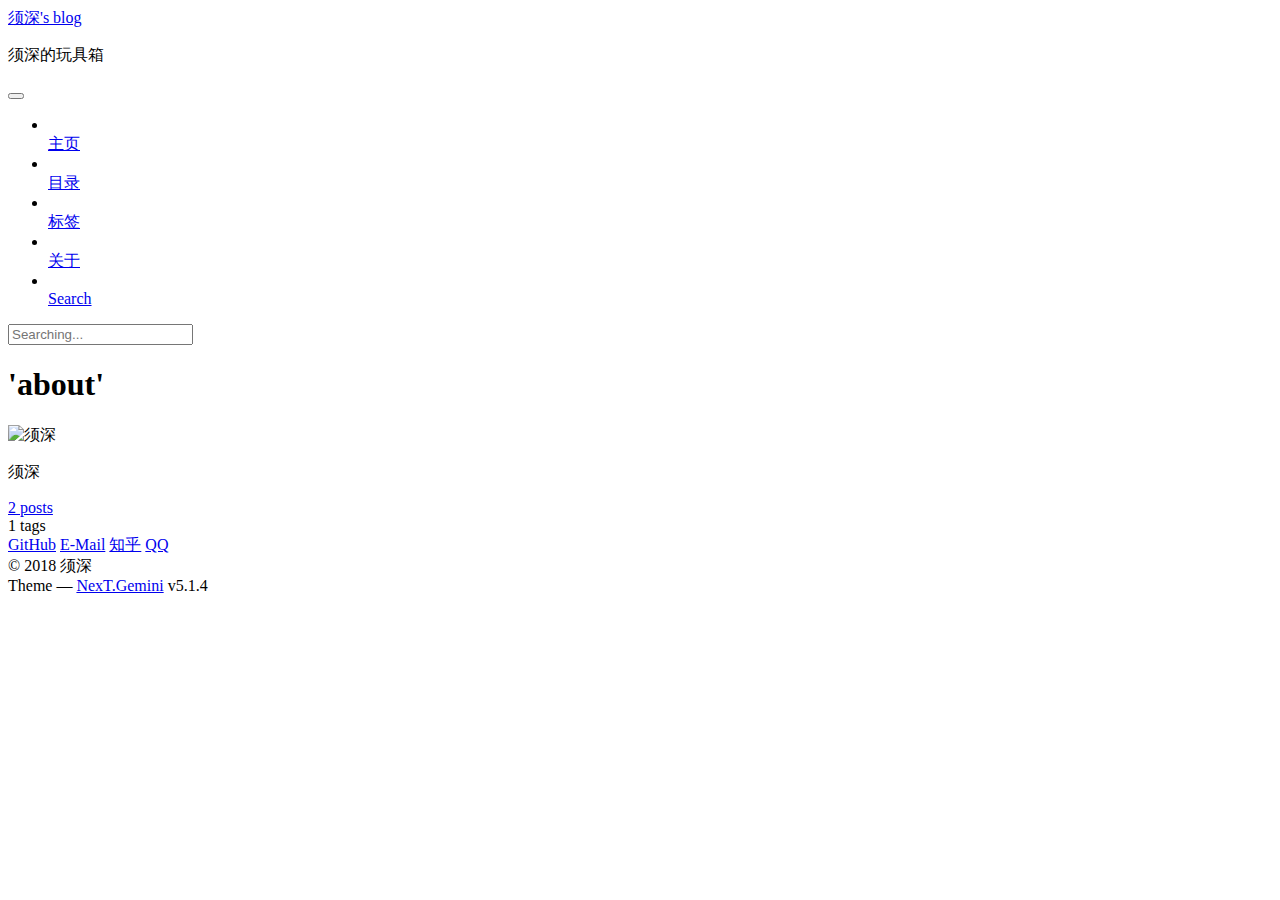
==== about/index.html @ f8e18710 "Site updated: 2018-10-13 18:05:00" ====
<!DOCTYPE html>



  


<html class="theme-next gemini use-motion" lang="">
<head>
  <meta charset="UTF-8"/>
<meta http-equiv="X-UA-Compatible" content="IE=edge" />
<meta name="viewport" content="width=device-width, initial-scale=1, maximum-scale=1"/>
<meta name="theme-color" content="#222">









<meta http-equiv="Cache-Control" content="no-transform" />
<meta http-equiv="Cache-Control" content="no-siteapp" />
















  
  
  <link href="/xushen's blog/lib/fancybox/source/jquery.fancybox.css?v=2.1.5" rel="stylesheet" type="text/css" />







<link href="/xushen's blog/lib/font-awesome/css/font-awesome.min.css?v=4.6.2" rel="stylesheet" type="text/css" />

<link href="/xushen's blog/css/main.css?v=5.1.4" rel="stylesheet" type="text/css" />


  <link rel="apple-touch-icon" sizes="180x180" href="/xushen's blog/images/apple-touch-icon-next.png?v=5.1.4">


  <link rel="icon" type="image/png" sizes="32x32" href="/xushen's blog/images/favicon-32x32-next.png?v=5.1.4">


  <link rel="icon" type="image/png" sizes="16x16" href="/xushen's blog/images/favicon-16x16-next.png?v=5.1.4">


  <link rel="mask-icon" href="/xushen's blog/images/logo.svg?v=5.1.4" color="#222">





  <meta name="keywords" content="Hexo, NexT" />










<meta property="og:type" content="website">
<meta property="og:title" content="&#39;about&#39;">
<meta property="og:url" content="http://yoursite.com/about/index.html">
<meta property="og:site_name" content="须深&#39;s blog">
<meta property="og:locale" content="default">
<meta property="og:updated_time" content="2018-10-13T05:32:44.548Z">
<meta name="twitter:card" content="summary">
<meta name="twitter:title" content="&#39;about&#39;">



<script type="text/javascript" id="hexo.configurations">
  var NexT = window.NexT || {};
  var CONFIG = {
    root: '/xushen's blog/',
    scheme: 'Gemini',
    version: '5.1.4',
    sidebar: {"position":"left","display":"post","offset":12,"b2t":false,"scrollpercent":false,"onmobile":false},
    fancybox: true,
    tabs: true,
    motion: {"enable":true,"async":false,"transition":{"post_block":"fadeIn","post_header":"slideDownIn","post_body":"slideDownIn","coll_header":"slideLeftIn","sidebar":"slideUpIn"}},
    duoshuo: {
      userId: '0',
      author: 'Author'
    },
    algolia: {
      applicationID: '',
      apiKey: '',
      indexName: '',
      hits: {"per_page":10},
      labels: {"input_placeholder":"Search for Posts","hits_empty":"We didn't find any results for the search: ${query}","hits_stats":"${hits} results found in ${time} ms"}
    }
  };
</script>



  <link rel="canonical" href="http://yoursite.com/about/"/>





  <title>'about' | 须深's blog</title>
  








</head>

<body itemscope itemtype="http://schema.org/WebPage" lang="default">

  
  
    
  

  <div class="container sidebar-position-left page-post-detail">
    <div class="headband"></div>

    <header id="header" class="header" itemscope itemtype="http://schema.org/WPHeader">
      <div class="header-inner"><div class="site-brand-wrapper">
  <div class="site-meta ">
    

    <div class="custom-logo-site-title">
      <a href="/xushen's blog/"  class="brand" rel="start">
        <span class="logo-line-before"><i></i></span>
        <span class="site-title">须深's blog</span>
        <span class="logo-line-after"><i></i></span>
      </a>
    </div>
      
        <p class="site-subtitle">须深的玩具箱</p>
      
  </div>

  <div class="site-nav-toggle">
    <button>
      <span class="btn-bar"></span>
      <span class="btn-bar"></span>
      <span class="btn-bar"></span>
    </button>
  </div>
</div>

<nav class="site-nav">
  

  
    <ul id="menu" class="menu">
      
        
        <li class="menu-item menu-item-主页">
          <a href="/xushen's blog/" rel="section">
            
              <i class="menu-item-icon fa fa-fw fa-home"></i> <br />
            
            主页
          </a>
        </li>
      
        
        <li class="menu-item menu-item-目录">
          <a href="/xushen's blog/categories/" rel="section">
            
              <i class="menu-item-icon fa fa-fw fa-th"></i> <br />
            
            目录
          </a>
        </li>
      
        
        <li class="menu-item menu-item-标签">
          <a href="/xushen's blog/tags/" rel="section">
            
              <i class="menu-item-icon fa fa-fw fa-tags"></i> <br />
            
            标签
          </a>
        </li>
      
        
        <li class="menu-item menu-item-关于">
          <a href="/xushen's blog/about/" rel="section">
            
              <i class="menu-item-icon fa fa-fw fa-user"></i> <br />
            
            关于
          </a>
        </li>
      

      
        <li class="menu-item menu-item-search">
          
            <a href="javascript:;" class="popup-trigger">
          
            
              <i class="menu-item-icon fa fa-search fa-fw"></i> <br />
            
            Search
          </a>
        </li>
      
    </ul>
  

  
    <div class="site-search">
      
  <div class="popup search-popup local-search-popup">
  <div class="local-search-header clearfix">
    <span class="search-icon">
      <i class="fa fa-search"></i>
    </span>
    <span class="popup-btn-close">
      <i class="fa fa-times-circle"></i>
    </span>
    <div class="local-search-input-wrapper">
      <input autocomplete="off"
             placeholder="Searching..." spellcheck="false"
             type="text" id="local-search-input">
    </div>
  </div>
  <div id="local-search-result"></div>
</div>



    </div>
  
</nav>



 </div>
    </header>

    <main id="main" class="main">
      <div class="main-inner">
        <div class="content-wrap">
          <div id="content" class="content">
            

  <div id="posts" class="posts-expand">
    
    
    
    <div class="post-block page">
      <header class="post-header">

	<h1 class="post-title" itemprop="name headline">'about'</h1>



</header>

      
      
      
      <div class="post-body">
        
        
          
        
      </div>
      
      
      
    </div>
    
    
    
  </div>


          </div>
          


          

  
    <div class="comments" id="comments">
      
        <div id="gitment-container"></div>
      
    </div>

  



        </div>
        
          
  
  <div class="sidebar-toggle">
    <div class="sidebar-toggle-line-wrap">
      <span class="sidebar-toggle-line sidebar-toggle-line-first"></span>
      <span class="sidebar-toggle-line sidebar-toggle-line-middle"></span>
      <span class="sidebar-toggle-line sidebar-toggle-line-last"></span>
    </div>
  </div>

  <aside id="sidebar" class="sidebar">
    
    <div class="sidebar-inner">

      

      

      <section class="site-overview-wrap sidebar-panel sidebar-panel-active">
        <div class="site-overview">
          <div class="site-author motion-element" itemprop="author" itemscope itemtype="http://schema.org/Person">
            
              <img class="site-author-image" itemprop="image"
                src="/xushen's blog/images/xushen.jpg"
                alt="须深" />
            
              <p class="site-author-name" itemprop="name">须深</p>
              <p class="site-description motion-element" itemprop="description"></p>
          </div>

          <nav class="site-state motion-element">

            
              <div class="site-state-item site-state-posts">
              
                <a href="/xushen's blog/archives">
              
                  <span class="site-state-item-count">2</span>
                  <span class="site-state-item-name">posts</span>
                </a>
              </div>
            

            

            
              
              
              <div class="site-state-item site-state-tags">
                
                  <span class="site-state-item-count">1</span>
                  <span class="site-state-item-name">tags</span>
                
              </div>
            

          </nav>

          

          
            <div class="links-of-author motion-element">
                
                  <span class="links-of-author-item">
                    <a href="https://github.com/xushen7squ" target="_blank" title="GitHub">
                      
                        <i class="fa fa-fw fa-github"></i>GitHub</a>
                  </span>
                
                  <span class="links-of-author-item">
                    <a href="mailto:xushen0425@outlook.com" target="_blank" title="E-Mail">
                      
                        <i class="fa fa-fw fa-envelope"></i>E-Mail</a>
                  </span>
                
                  <span class="links-of-author-item">
                    <a href="https://www.zhihu.com" target="_blank" title="知乎">
                      
                        <i class="fa fa-fw fa-globe"></i>知乎</a>
                  </span>
                
                  <span class="links-of-author-item">
                    <a href="undefined" target="_blank" title="QQ">
                      
                        <i class="fa fa-fw fa-globe"></i>QQ</a>
                  </span>
                
            </div>
          

          
          

          
          

          

        </div>
      </section>

      

      

    </div>
  </aside>


        
      </div>
    </main>

    <footer id="footer" class="footer">
      <div class="footer-inner">
        <div class="copyright">&copy; <span itemprop="copyrightYear">2018</span>
  <span class="with-love">
    <i class="fa fa-user"></i>
  </span>
  <span class="author" itemprop="copyrightHolder">须深</span>

  
</div>






  <div class="theme-info">Theme &mdash; <a class="theme-link" target="_blank" href="https://github.com/iissnan/hexo-theme-next">NexT.Gemini</a> v5.1.4</div>




        







        
      </div>
    </footer>

    
      <div class="back-to-top">
        <i class="fa fa-arrow-up"></i>
        
      </div>
    

    

  </div>

  

<script type="text/javascript">
  if (Object.prototype.toString.call(window.Promise) !== '[object Function]') {
    window.Promise = null;
  }
</script>









  












  
  
    <script type="text/javascript" src="/xushen's blog/lib/jquery/index.js?v=2.1.3"></script>
  

  
  
    <script type="text/javascript" src="/xushen's blog/lib/fastclick/lib/fastclick.min.js?v=1.0.6"></script>
  

  
  
    <script type="text/javascript" src="/xushen's blog/lib/jquery_lazyload/jquery.lazyload.js?v=1.9.7"></script>
  

  
  
    <script type="text/javascript" src="/xushen's blog/lib/velocity/velocity.min.js?v=1.2.1"></script>
  

  
  
    <script type="text/javascript" src="/xushen's blog/lib/velocity/velocity.ui.min.js?v=1.2.1"></script>
  

  
  
    <script type="text/javascript" src="/xushen's blog/lib/fancybox/source/jquery.fancybox.pack.js?v=2.1.5"></script>
  


  


  <script type="text/javascript" src="/xushen's blog/js/src/utils.js?v=5.1.4"></script>

  <script type="text/javascript" src="/xushen's blog/js/src/motion.js?v=5.1.4"></script>



  
  


  <script type="text/javascript" src="/xushen's blog/js/src/affix.js?v=5.1.4"></script>

  <script type="text/javascript" src="/xushen's blog/js/src/schemes/pisces.js?v=5.1.4"></script>



  
  <script type="text/javascript" src="/xushen's blog/js/src/scrollspy.js?v=5.1.4"></script>
<script type="text/javascript" src="/xushen's blog/js/src/post-details.js?v=5.1.4"></script>



  


  <script type="text/javascript" src="/xushen's blog/js/src/bootstrap.js?v=5.1.4"></script>



  


  




	





  





  







<!-- LOCAL: You can save these files to your site and update links -->
    
        
        <link rel="stylesheet" href="https://aimingoo.github.io/gitmint/style/default.css">
        <script src="https://aimingoo.github.io/gitmint/dist/gitmint.browser.js"></script>
    
<!-- END LOCAL -->

    

    
      <script type="text/javascript">
      function renderGitment(){
        var gitment = new Gitmint({
            id: window.location.pathname, 
            owner: 'xushen7squ',
            repo: 'xushen7squ.github.me',
            
            lang: "" || navigator.language || navigator.systemLanguage || navigator.userLanguage,
            
            oauth: {
            
            
                client_secret: 'ef3511028d73f968dfb64b3fb98686cec469540b',
            
                client_id: '0ce86f98f9fd96c6be89'
            }});
        gitment.render('gitment-container');
      }

      
      renderGitment();
      
      </script>
    







  

  <script type="text/javascript">
    // Popup Window;
    var isfetched = false;
    var isXml = true;
    // Search DB path;
    var search_path = "search.xml";
    if (search_path.length === 0) {
      search_path = "search.xml";
    } else if (/json$/i.test(search_path)) {
      isXml = false;
    }
    var path = "/xushen's blog/" + search_path;
    // monitor main search box;

    var onPopupClose = function (e) {
      $('.popup').hide();
      $('#local-search-input').val('');
      $('.search-result-list').remove();
      $('#no-result').remove();
      $(".local-search-pop-overlay").remove();
      $('body').css('overflow', '');
    }

    function proceedsearch() {
      $("body")
        .append('<div class="search-popup-overlay local-search-pop-overlay"></div>')
        .css('overflow', 'hidden');
      $('.search-popup-overlay').click(onPopupClose);
      $('.popup').toggle();
      var $localSearchInput = $('#local-search-input');
      $localSearchInput.attr("autocapitalize", "none");
      $localSearchInput.attr("autocorrect", "off");
      $localSearchInput.focus();
    }

    // search function;
    var searchFunc = function(path, search_id, content_id) {
      'use strict';

      // start loading animation
      $("body")
        .append('<div class="search-popup-overlay local-search-pop-overlay">' +
          '<div id="search-loading-icon">' +
          '<i class="fa fa-spinner fa-pulse fa-5x fa-fw"></i>' +
          '</div>' +
          '</div>')
        .css('overflow', 'hidden');
      $("#search-loading-icon").css('margin', '20% auto 0 auto').css('text-align', 'center');

      $.ajax({
        url: path,
        dataType: isXml ? "xml" : "json",
        async: true,
        success: function(res) {
          // get the contents from search data
          isfetched = true;
          $('.popup').detach().appendTo('.header-inner');
          var datas = isXml ? $("entry", res).map(function() {
            return {
              title: $("title", this).text(),
              content: $("content",this).text(),
              url: $("url" , this).text()
            };
          }).get() : res;
          var input = document.getElementById(search_id);
          var resultContent = document.getElementById(content_id);
          var inputEventFunction = function() {
            var searchText = input.value.trim().toLowerCase();
            var keywords = searchText.split(/[\s\-]+/);
            if (keywords.length > 1) {
              keywords.push(searchText);
            }
            var resultItems = [];
            if (searchText.length > 0) {
              // perform local searching
              datas.forEach(function(data) {
                var isMatch = false;
                var hitCount = 0;
                var searchTextCount = 0;
                var title = data.title.trim();
                var titleInLowerCase = title.toLowerCase();
                var content = data.content.trim().replace(/<[^>]+>/g,"");
                var contentInLowerCase = content.toLowerCase();
                var articleUrl = decodeURIComponent(data.url);
                var indexOfTitle = [];
                var indexOfContent = [];
                // only match articles with not empty titles
                if(title != '') {
                  keywords.forEach(function(keyword) {
                    function getIndexByWord(word, text, caseSensitive) {
                      var wordLen = word.length;
                      if (wordLen === 0) {
                        return [];
                      }
                      var startPosition = 0, position = [], index = [];
                      if (!caseSensitive) {
                        text = text.toLowerCase();
                        word = word.toLowerCase();
                      }
                      while ((position = text.indexOf(word, startPosition)) > -1) {
                        index.push({position: position, word: word});
                        startPosition = position + wordLen;
                      }
                      return index;
                    }

                    indexOfTitle = indexOfTitle.concat(getIndexByWord(keyword, titleInLowerCase, false));
                    indexOfContent = indexOfContent.concat(getIndexByWord(keyword, contentInLowerCase, false));
                  });
                  if (indexOfTitle.length > 0 || indexOfContent.length > 0) {
                    isMatch = true;
                    hitCount = indexOfTitle.length + indexOfContent.length;
                  }
                }

                // show search results

                if (isMatch) {
                  // sort index by position of keyword

                  [indexOfTitle, indexOfContent].forEach(function (index) {
                    index.sort(function (itemLeft, itemRight) {
                      if (itemRight.position !== itemLeft.position) {
                        return itemRight.position - itemLeft.position;
                      } else {
                        return itemLeft.word.length - itemRight.word.length;
                      }
                    });
                  });

                  // merge hits into slices

                  function mergeIntoSlice(text, start, end, index) {
                    var item = index[index.length - 1];
                    var position = item.position;
                    var word = item.word;
                    var hits = [];
                    var searchTextCountInSlice = 0;
                    while (position + word.length <= end && index.length != 0) {
                      if (word === searchText) {
                        searchTextCountInSlice++;
                      }
                      hits.push({position: position, length: word.length});
                      var wordEnd = position + word.length;

                      // move to next position of hit

                      index.pop();
                      while (index.length != 0) {
                        item = index[index.length - 1];
                        position = item.position;
                        word = item.word;
                        if (wordEnd > position) {
                          index.pop();
                        } else {
                          break;
                        }
                      }
                    }
                    searchTextCount += searchTextCountInSlice;
                    return {
                      hits: hits,
                      start: start,
                      end: end,
                      searchTextCount: searchTextCountInSlice
                    };
                  }

                  var slicesOfTitle = [];
                  if (indexOfTitle.length != 0) {
                    slicesOfTitle.push(mergeIntoSlice(title, 0, title.length, indexOfTitle));
                  }

                  var slicesOfContent = [];
                  while (indexOfContent.length != 0) {
                    var item = indexOfContent[indexOfContent.length - 1];
                    var position = item.position;
                    var word = item.word;
                    // cut out 100 characters
                    var start = position - 20;
                    var end = position + 80;
                    if(start < 0){
                      start = 0;
                    }
                    if (end < position + word.length) {
                      end = position + word.length;
                    }
                    if(end > content.length){
                      end = content.length;
                    }
                    slicesOfContent.push(mergeIntoSlice(content, start, end, indexOfContent));
                  }

                  // sort slices in content by search text's count and hits' count

                  slicesOfContent.sort(function (sliceLeft, sliceRight) {
                    if (sliceLeft.searchTextCount !== sliceRight.searchTextCount) {
                      return sliceRight.searchTextCount - sliceLeft.searchTextCount;
                    } else if (sliceLeft.hits.length !== sliceRight.hits.length) {
                      return sliceRight.hits.length - sliceLeft.hits.length;
                    } else {
                      return sliceLeft.start - sliceRight.start;
                    }
                  });

                  // select top N slices in content

                  var upperBound = parseInt('');
                  if (upperBound >= 0) {
                    slicesOfContent = slicesOfContent.slice(0, upperBound);
                  }

                  // highlight title and content

                  function highlightKeyword(text, slice) {
                    var result = '';
                    var prevEnd = slice.start;
                    slice.hits.forEach(function (hit) {
                      result += text.substring(prevEnd, hit.position);
                      var end = hit.position + hit.length;
                      result += '<b class="search-keyword">' + text.substring(hit.position, end) + '</b>';
                      prevEnd = end;
                    });
                    result += text.substring(prevEnd, slice.end);
                    return result;
                  }

                  var resultItem = '';

                  if (slicesOfTitle.length != 0) {
                    resultItem += "<li><a href='" + articleUrl + "' class='search-result-title'>" + highlightKeyword(title, slicesOfTitle[0]) + "</a>";
                  } else {
                    resultItem += "<li><a href='" + articleUrl + "' class='search-result-title'>" + title + "</a>";
                  }

                  slicesOfContent.forEach(function (slice) {
                    resultItem += "<a href='" + articleUrl + "'>" +
                      "<p class=\"search-result\">" + highlightKeyword(content, slice) +
                      "...</p>" + "</a>";
                  });

                  resultItem += "</li>";
                  resultItems.push({
                    item: resultItem,
                    searchTextCount: searchTextCount,
                    hitCount: hitCount,
                    id: resultItems.length
                  });
                }
              })
            };
            if (keywords.length === 1 && keywords[0] === "") {
              resultContent.innerHTML = '<div id="no-result"><i class="fa fa-search fa-5x" /></div>'
            } else if (resultItems.length === 0) {
              resultContent.innerHTML = '<div id="no-result"><i class="fa fa-frown-o fa-5x" /></div>'
            } else {
              resultItems.sort(function (resultLeft, resultRight) {
                if (resultLeft.searchTextCount !== resultRight.searchTextCount) {
                  return resultRight.searchTextCount - resultLeft.searchTextCount;
                } else if (resultLeft.hitCount !== resultRight.hitCount) {
                  return resultRight.hitCount - resultLeft.hitCount;
                } else {
                  return resultRight.id - resultLeft.id;
                }
              });
              var searchResultList = '<ul class=\"search-result-list\">';
              resultItems.forEach(function (result) {
                searchResultList += result.item;
              })
              searchResultList += "</ul>";
              resultContent.innerHTML = searchResultList;
            }
          }

          if ('auto' === '') {
            input.addEventListener('input', inputEventFunction);
          } else {
            $('.search-icon').click(inputEventFunction);
            input.addEventListener('keypress', function (event) {
              if (event.keyCode === 13) {
                inputEventFunction();
              }
            });
          }

          // remove loading animation
          $(".local-search-pop-overlay").remove();
          $('body').css('overflow', '');

          proceedsearch();
        }
      });
    }

    // handle and trigger popup window;
    $('.popup-trigger').click(function(e) {
      e.stopPropagation();
      if (isfetched === false) {
        searchFunc(path, 'local-search-input', 'local-search-result');
      } else {
        proceedsearch();
      };
    });

    $('.popup-btn-close').click(onPopupClose);
    $('.popup').click(function(e){
      e.stopPropagation();
    });
    $(document).on('keyup', function (event) {
      var shouldDismissSearchPopup = event.which === 27 &&
        $('.search-popup').is(':visible');
      if (shouldDismissSearchPopup) {
        onPopupClose();
      }
    });
  </script>





  

  

  

  
  

  

  

  

</body>
</html>
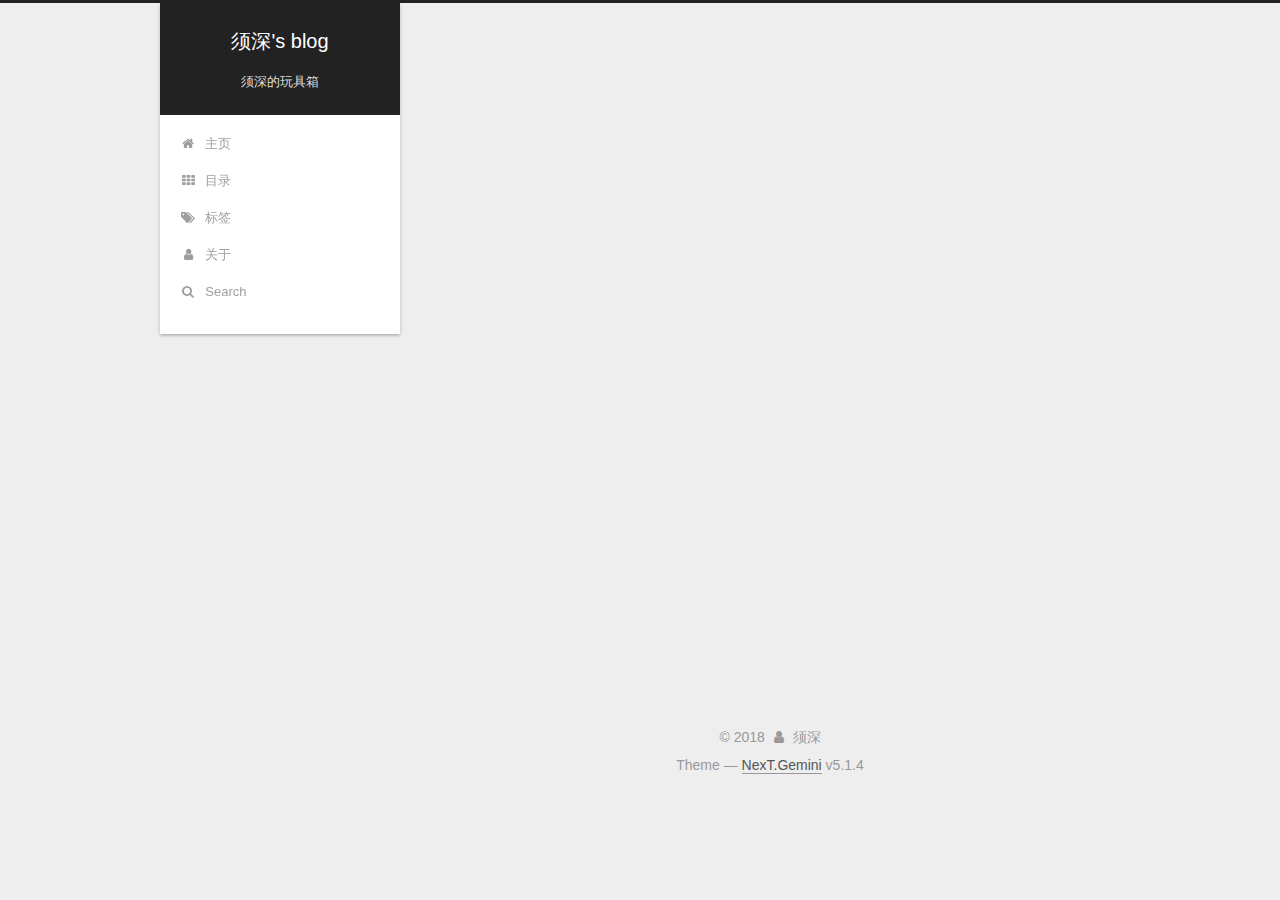
==== commit b985a019: "Site updated: 2018-10-13 18:10:21" ====
--- a/about/index.html
+++ b/about/index.html
@@ -40,29 +40,29 @@
 
   
   
-  <link href="/xushen's blog/lib/fancybox/source/jquery.fancybox.css?v=2.1.5" rel="stylesheet" type="text/css" />
-
-
-
-
-
-
-
-<link href="/xushen's blog/lib/font-awesome/css/font-awesome.min.css?v=4.6.2" rel="stylesheet" type="text/css" />
-
-<link href="/xushen's blog/css/main.css?v=5.1.4" rel="stylesheet" type="text/css" />
-
-
-  <link rel="apple-touch-icon" sizes="180x180" href="/xushen's blog/images/apple-touch-icon-next.png?v=5.1.4">
-
-
-  <link rel="icon" type="image/png" sizes="32x32" href="/xushen's blog/images/favicon-32x32-next.png?v=5.1.4">
-
-
-  <link rel="icon" type="image/png" sizes="16x16" href="/xushen's blog/images/favicon-16x16-next.png?v=5.1.4">
-
-
-  <link rel="mask-icon" href="/xushen's blog/images/logo.svg?v=5.1.4" color="#222">
+  <link href="/lib/fancybox/source/jquery.fancybox.css?v=2.1.5" rel="stylesheet" type="text/css" />
+
+
+
+
+
+
+
+<link href="/lib/font-awesome/css/font-awesome.min.css?v=4.6.2" rel="stylesheet" type="text/css" />
+
+<link href="/css/main.css?v=5.1.4" rel="stylesheet" type="text/css" />
+
+
+  <link rel="apple-touch-icon" sizes="180x180" href="/images/apple-touch-icon-next.png?v=5.1.4">
+
+
+  <link rel="icon" type="image/png" sizes="32x32" href="/images/favicon-32x32-next.png?v=5.1.4">
+
+
+  <link rel="icon" type="image/png" sizes="16x16" href="/images/favicon-16x16-next.png?v=5.1.4">
+
+
+  <link rel="mask-icon" href="/images/logo.svg?v=5.1.4" color="#222">
 
 
 
@@ -81,7 +81,7 @@
 
 <meta property="og:type" content="website">
 <meta property="og:title" content="&#39;about&#39;">
-<meta property="og:url" content="http://yoursite.com/about/index.html">
+<meta property="og:url" content="https://xushen7squ.github.io/xushen7squ.github.me/about/index.html">
 <meta property="og:site_name" content="须深&#39;s blog">
 <meta property="og:locale" content="default">
 <meta property="og:updated_time" content="2018-10-13T05:32:44.548Z">
@@ -93,7 +93,7 @@
 <script type="text/javascript" id="hexo.configurations">
   var NexT = window.NexT || {};
   var CONFIG = {
-    root: '/xushen's blog/',
+    root: '/',
     scheme: 'Gemini',
     version: '5.1.4',
     sidebar: {"position":"left","display":"post","offset":12,"b2t":false,"scrollpercent":false,"onmobile":false},
@@ -116,7 +116,7 @@
 
 
 
-  <link rel="canonical" href="http://yoursite.com/about/"/>
+  <link rel="canonical" href="https://xushen7squ.github.io/xushen7squ.github.me/about/"/>
 
 
 
@@ -150,7 +150,7 @@
     
 
     <div class="custom-logo-site-title">
-      <a href="/xushen's blog/"  class="brand" rel="start">
+      <a href="/"  class="brand" rel="start">
         <span class="logo-line-before"><i></i></span>
         <span class="site-title">须深's blog</span>
         <span class="logo-line-after"><i></i></span>
@@ -178,7 +178,7 @@
       
         
         <li class="menu-item menu-item-主页">
-          <a href="/xushen's blog/" rel="section">
+          <a href="/" rel="section">
             
               <i class="menu-item-icon fa fa-fw fa-home"></i> <br />
             
@@ -188,7 +188,7 @@
       
         
         <li class="menu-item menu-item-目录">
-          <a href="/xushen's blog/categories/" rel="section">
+          <a href="/categories/" rel="section">
             
               <i class="menu-item-icon fa fa-fw fa-th"></i> <br />
             
@@ -198,7 +198,7 @@
       
         
         <li class="menu-item menu-item-标签">
-          <a href="/xushen's blog/tags/" rel="section">
+          <a href="/tags/" rel="section">
             
               <i class="menu-item-icon fa fa-fw fa-tags"></i> <br />
             
@@ -208,7 +208,7 @@
       
         
         <li class="menu-item menu-item-关于">
-          <a href="/xushen's blog/about/" rel="section">
+          <a href="/about/" rel="section">
             
               <i class="menu-item-icon fa fa-fw fa-user"></i> <br />
             
@@ -343,7 +343,7 @@
           <div class="site-author motion-element" itemprop="author" itemscope itemtype="http://schema.org/Person">
             
               <img class="site-author-image" itemprop="image"
-                src="/xushen's blog/images/xushen.jpg"
+                src="/images/xushen.jpg"
                 alt="须深" />
             
               <p class="site-author-name" itemprop="name">须深</p>
@@ -355,7 +355,7 @@
             
               <div class="site-state-item site-state-posts">
               
-                <a href="/xushen's blog/archives">
+                <a href="/archives">
               
                   <span class="site-state-item-count">2</span>
                   <span class="site-state-item-name">posts</span>
@@ -508,64 +508,64 @@
 
   
   
-    <script type="text/javascript" src="/xushen's blog/lib/jquery/index.js?v=2.1.3"></script>
-  
-
-  
-  
-    <script type="text/javascript" src="/xushen's blog/lib/fastclick/lib/fastclick.min.js?v=1.0.6"></script>
-  
-
-  
-  
-    <script type="text/javascript" src="/xushen's blog/lib/jquery_lazyload/jquery.lazyload.js?v=1.9.7"></script>
-  
-
-  
-  
-    <script type="text/javascript" src="/xushen's blog/lib/velocity/velocity.min.js?v=1.2.1"></script>
-  
-
-  
-  
-    <script type="text/javascript" src="/xushen's blog/lib/velocity/velocity.ui.min.js?v=1.2.1"></script>
-  
-
-  
-  
-    <script type="text/javascript" src="/xushen's blog/lib/fancybox/source/jquery.fancybox.pack.js?v=2.1.5"></script>
-  
-
-
-  
-
-
-  <script type="text/javascript" src="/xushen's blog/js/src/utils.js?v=5.1.4"></script>
-
-  <script type="text/javascript" src="/xushen's blog/js/src/motion.js?v=5.1.4"></script>
-
-
-
-  
-  
-
-
-  <script type="text/javascript" src="/xushen's blog/js/src/affix.js?v=5.1.4"></script>
-
-  <script type="text/javascript" src="/xushen's blog/js/src/schemes/pisces.js?v=5.1.4"></script>
-
-
-
-  
-  <script type="text/javascript" src="/xushen's blog/js/src/scrollspy.js?v=5.1.4"></script>
-<script type="text/javascript" src="/xushen's blog/js/src/post-details.js?v=5.1.4"></script>
-
-
-
-  
-
-
-  <script type="text/javascript" src="/xushen's blog/js/src/bootstrap.js?v=5.1.4"></script>
+    <script type="text/javascript" src="/lib/jquery/index.js?v=2.1.3"></script>
+  
+
+  
+  
+    <script type="text/javascript" src="/lib/fastclick/lib/fastclick.min.js?v=1.0.6"></script>
+  
+
+  
+  
+    <script type="text/javascript" src="/lib/jquery_lazyload/jquery.lazyload.js?v=1.9.7"></script>
+  
+
+  
+  
+    <script type="text/javascript" src="/lib/velocity/velocity.min.js?v=1.2.1"></script>
+  
+
+  
+  
+    <script type="text/javascript" src="/lib/velocity/velocity.ui.min.js?v=1.2.1"></script>
+  
+
+  
+  
+    <script type="text/javascript" src="/lib/fancybox/source/jquery.fancybox.pack.js?v=2.1.5"></script>
+  
+
+
+  
+
+
+  <script type="text/javascript" src="/js/src/utils.js?v=5.1.4"></script>
+
+  <script type="text/javascript" src="/js/src/motion.js?v=5.1.4"></script>
+
+
+
+  
+  
+
+
+  <script type="text/javascript" src="/js/src/affix.js?v=5.1.4"></script>
+
+  <script type="text/javascript" src="/js/src/schemes/pisces.js?v=5.1.4"></script>
+
+
+
+  
+  <script type="text/javascript" src="/js/src/scrollspy.js?v=5.1.4"></script>
+<script type="text/javascript" src="/js/src/post-details.js?v=5.1.4"></script>
+
+
+
+  
+
+
+  <script type="text/javascript" src="/js/src/bootstrap.js?v=5.1.4"></script>
 
 
 
@@ -652,7 +652,7 @@
     } else if (/json$/i.test(search_path)) {
       isXml = false;
     }
-    var path = "/xushen's blog/" + search_path;
+    var path = "/" + search_path;
     // monitor main search box;
 
     var onPopupClose = function (e) {
--- a/css/main.css
+++ b/css/main.css
@@ -0,0 +1,3136 @@
+/* normalize.css v3.0.2 | MIT License | git.io/normalize */
+html {
+  font-family: sans-serif; /* 1 */
+  -ms-text-size-adjust: 100%; /* 2 */
+  -webkit-text-size-adjust: 100%; /* 2 */
+}
+body {
+  margin: 0;
+}
+article,
+aside,
+details,
+figcaption,
+figure,
+footer,
+header,
+hgroup,
+main,
+menu,
+nav,
+section,
+summary {
+  display: block;
+}
+audio,
+canvas,
+progress,
+video {
+  display: inline-block; /* 1 */
+  vertical-align: baseline; /* 2 */
+}
+audio:not([controls]) {
+  display: none;
+  height: 0;
+}
+[hidden],
+template {
+  display: none;
+}
+a {
+  background-color: transparent;
+}
+a:active,
+a:hover {
+  outline: 0;
+}
+abbr[title] {
+  border-bottom: 1px dotted;
+}
+b,
+strong {
+  font-weight: bold;
+}
+dfn {
+  font-style: italic;
+}
+h1 {
+  font-size: 2em;
+  margin: 0.67em 0;
+}
+mark {
+  background: #ff0;
+  color: #000;
+}
+small {
+  font-size: 80%;
+}
+sub,
+sup {
+  font-size: 75%;
+  line-height: 0;
+  position: relative;
+  vertical-align: baseline;
+}
+sup {
+  top: -0.5em;
+}
+sub {
+  bottom: -0.25em;
+}
+img {
+  border: 0;
+}
+svg:not(:root) {
+  overflow: hidden;
+}
+figure {
+  margin: 1em 40px;
+}
+hr {
+  -moz-box-sizing: content-box;
+  box-sizing: content-box;
+  height: 0;
+}
+pre {
+  overflow: auto;
+}
+code,
+kbd,
+pre,
+samp {
+  font-family: monospace, monospace;
+  font-size: 1em;
+}
+button,
+input,
+optgroup,
+select,
+textarea {
+  color: inherit; /* 1 */
+  font: inherit; /* 2 */
+  margin: 0; /* 3 */
+}
+button {
+  overflow: visible;
+}
+button,
+select {
+  text-transform: none;
+}
+button,
+html input[type="button"],
+input[type="reset"],
+input[type="submit"] {
+  -webkit-appearance: button; /* 2 */
+  cursor: pointer; /* 3 */
+}
+button[disabled],
+html input[disabled] {
+  cursor: default;
+}
+button::-moz-focus-inner,
+input::-moz-focus-inner {
+  border: 0;
+  padding: 0;
+}
+input {
+  line-height: normal;
+}
+input[type="checkbox"],
+input[type="radio"] {
+  box-sizing: border-box; /* 1 */
+  padding: 0; /* 2 */
+}
+input[type="number"]::-webkit-inner-spin-button,
+input[type="number"]::-webkit-outer-spin-button {
+  height: auto;
+}
+input[type="search"] {
+  -webkit-appearance: textfield; /* 1 */
+  -moz-box-sizing: content-box;
+  -webkit-box-sizing: content-box; /* 2 */
+  box-sizing: content-box;
+}
+input[type="search"]::-webkit-search-cancel-button,
+input[type="search"]::-webkit-search-decoration {
+  -webkit-appearance: none;
+}
+fieldset {
+  border: 1px solid #c0c0c0;
+  margin: 0 2px;
+  padding: 0.35em 0.625em 0.75em;
+}
+legend {
+  border: 0; /* 1 */
+  padding: 0; /* 2 */
+}
+textarea {
+  overflow: auto;
+}
+optgroup {
+  font-weight: bold;
+}
+table {
+  border-collapse: collapse;
+  border-spacing: 0;
+}
+td,
+th {
+  padding: 0;
+}
+::selection {
+  background: #262a30;
+  color: #fff;
+}
+body {
+  position: relative;
+  font-family: 'Lato', "PingFang SC", "Microsoft YaHei", sans-serif;
+  font-size: 14px;
+  line-height: 2;
+  color: #555;
+  background: #eee;
+}
+@media (max-width: 767px) {
+  body {
+    padding-right: 0 !important;
+  }
+}
+@media (min-width: 768px) and (max-width: 991px) {
+  body {
+    padding-right: 0 !important;
+  }
+}
+@media (min-width: 1600px) {
+  body {
+    font-size: 16px;
+  }
+}
+h1,
+h2,
+h3,
+h4,
+h5,
+h6 {
+  margin: 0;
+  padding: 0;
+  font-weight: bold;
+  line-height: 1.5;
+  font-family: 'Lato', "PingFang SC", "Microsoft YaHei", sans-serif;
+}
+h2,
+h3,
+h4,
+h5,
+h6 {
+  margin: 20px 0 15px;
+}
+h1 {
+  font-size: 22px;
+}
+@media (max-width: 767px) {
+  h1 {
+    font-size: 18px;
+  }
+}
+h2 {
+  font-size: 20px;
+}
+@media (max-width: 767px) {
+  h2 {
+    font-size: 16px;
+  }
+}
+h3 {
+  font-size: 18px;
+}
+@media (max-width: 767px) {
+  h3 {
+    font-size: 14px;
+  }
+}
+h4 {
+  font-size: 16px;
+}
+@media (max-width: 767px) {
+  h4 {
+    font-size: 12px;
+  }
+}
+h5 {
+  font-size: 14px;
+}
+@media (max-width: 767px) {
+  h5 {
+    font-size: 10px;
+  }
+}
+h6 {
+  font-size: 12px;
+}
+@media (max-width: 767px) {
+  h6 {
+    font-size: 8px;
+  }
+}
+p {
+  margin: 0 0 20px 0;
+}
+a {
+  color: #555;
+  text-decoration: none;
+  outline: none;
+  border-bottom: 1px solid #999;
+  word-wrap: break-word;
+}
+a:hover {
+  color: #222;
+  border-bottom-color: #222;
+}
+blockquote {
+  margin: 0;
+  padding: 0;
+}
+img {
+  display: block;
+  margin: auto;
+  max-width: 100%;
+  height: auto;
+}
+hr {
+  margin: 40px 0;
+  height: 3px;
+  border: none;
+  background-color: #ddd;
+  background-image: repeating-linear-gradient(-45deg, #fff, #fff 4px, transparent 4px, transparent 8px);
+}
+blockquote {
+  padding: 0 15px;
+  color: #666;
+  border-left: 4px solid #ddd;
+}
+blockquote cite::before {
+  content: "-";
+  padding: 0 5px;
+}
+dt {
+  font-weight: 700;
+}
+dd {
+  margin: 0;
+  padding: 0;
+}
+kbd {
+  border: 1px solid #ccc;
+  border-radius: 0.2em;
+  box-shadow: 0.1em 0.1em 0.2em rgba(0,0,0,0.1);
+  background-color: #f9f9f9;
+  font-family: inherit;
+  background-image: -webkit-linear-gradient(top, #eee, #fff, #eee);
+  padding: 0.1em 0.3em;
+  white-space: nowrap;
+}
+.text-left {
+  text-align: left;
+}
+.text-center {
+  text-align: center;
+}
+.text-right {
+  text-align: right;
+}
+.text-justify {
+  text-align: justify;
+}
+.text-nowrap {
+  white-space: nowrap;
+}
+.text-lowercase {
+  text-transform: lowercase;
+}
+.text-uppercase {
+  text-transform: uppercase;
+}
+.text-capitalize {
+  text-transform: capitalize;
+}
+.center-block {
+  display: block;
+  margin-left: auto;
+  margin-right: auto;
+}
+.clearfix:before,
+.clearfix:after {
+  content: " ";
+  display: table;
+}
+.clearfix:after {
+  clear: both;
+}
+.pullquote {
+  width: 45%;
+}
+.pullquote.left {
+  float: left;
+  margin-left: 5px;
+  margin-right: 10px;
+}
+.pullquote.right {
+  float: right;
+  margin-left: 10px;
+  margin-right: 5px;
+}
+.affix.affix.affix {
+  position: fixed;
+}
+.translation {
+  margin-top: -20px;
+  font-size: 14px;
+  color: #999;
+}
+.scrollbar-measure {
+  width: 100px;
+  height: 100px;
+  overflow: scroll;
+  position: absolute;
+  top: -9999px;
+}
+.use-motion .motion-element {
+  opacity: 0;
+}
+table {
+  margin: 20px 0;
+  width: 100%;
+  border-collapse: collapse;
+  border-spacing: 0;
+  border: 1px solid #ddd;
+  font-size: 14px;
+  table-layout: fixed;
+  word-wrap: break-all;
+}
+table>tbody>tr:nth-of-type(odd) {
+  background-color: #f9f9f9;
+}
+table>tbody>tr:hover {
+  background-color: #f5f5f5;
+}
+caption,
+th,
+td {
+  padding: 8px;
+  text-align: left;
+  vertical-align: middle;
+  font-weight: normal;
+}
+th,
+td {
+  border-bottom: 3px solid #ddd;
+  border-right: 1px solid #eee;
+}
+th {
+  padding-bottom: 10px;
+  font-weight: 700;
+}
+td {
+  border-bottom-width: 1px;
+}
+html,
+body {
+  height: 100%;
+}
+.container {
+  position: relative;
+  min-height: 100%;
+}
+.header-inner {
+  margin: 0 auto;
+  padding: 100px 0 70px;
+  width: calc(100% - 252px);
+}
+@media (min-width: 1600px) {
+  .container .header-inner {
+    width: 900px;
+  }
+}
+.main {
+  padding-bottom: 150px;
+}
+.main-inner {
+  margin: 0 auto;
+  width: calc(100% - 252px);
+}
+@media (min-width: 1600px) {
+  .container .main-inner {
+    width: 900px;
+  }
+}
+.footer {
+  position: absolute;
+  left: 0;
+  bottom: 0;
+  width: 100%;
+  min-height: 50px;
+}
+.footer-inner {
+  box-sizing: border-box;
+  margin: 20px auto;
+  width: calc(100% - 252px);
+}
+@media (min-width: 1600px) {
+  .container .footer-inner {
+    width: 900px;
+  }
+}
+pre,
+.highlight {
+  overflow: auto;
+  margin: 20px 0;
+  padding: 0;
+  font-size: 13px;
+  color: #4d4d4c;
+  background: #f7f7f7;
+  line-height: 1.6;
+}
+pre,
+code {
+  font-family: consolas, Menlo, "PingFang SC", "Microsoft YaHei", monospace;
+}
+code {
+  padding: 2px 4px;
+  word-wrap: break-word;
+  color: #555;
+  background: #eee;
+  border-radius: 3px;
+  font-size: 13px;
+}
+pre {
+  padding: 10px;
+}
+pre code {
+  padding: 0;
+  color: #4d4d4c;
+  background: none;
+  text-shadow: none;
+}
+.highlight {
+  border-radius: 1px;
+}
+.highlight pre {
+  border: none;
+  margin: 0;
+  padding: 10px 0;
+}
+.highlight table {
+  margin: 0;
+  width: auto;
+  border: none;
+}
+.highlight td {
+  border: none;
+  padding: 0;
+}
+.highlight figcaption {
+  font-size: 1em;
+  color: #4d4d4c;
+  line-height: 1em;
+  margin-bottom: 1em;
+}
+.highlight figcaption:before,
+.highlight figcaption:after {
+  content: " ";
+  display: table;
+}
+.highlight figcaption:after {
+  clear: both;
+}
+.highlight figcaption a {
+  float: right;
+  color: #4d4d4c;
+}
+.highlight figcaption a:hover {
+  border-bottom-color: #4d4d4c;
+}
+.highlight .gutter pre {
+  padding-left: 10px;
+  padding-right: 10px;
+  color: #869194;
+  text-align: right;
+  background-color: #eff2f3;
+}
+.highlight .code pre {
+  width: 100%;
+  padding-left: 10px;
+  padding-right: 10px;
+  background-color: #f7f7f7;
+}
+.highlight .line {
+  height: 20px;
+}
+.gutter {
+  -webkit-user-select: none;
+  -moz-user-select: none;
+  -ms-user-select: none;
+  user-select: none;
+}
+.gist table {
+  width: auto;
+}
+.gist table td {
+  border: none;
+}
+pre .deletion {
+  background: #fdd;
+}
+pre .addition {
+  background: #dfd;
+}
+pre .meta {
+  color: #8959a8;
+}
+pre .comment {
+  color: #8e908c;
+}
+pre .variable,
+pre .attribute,
+pre .tag,
+pre .regexp,
+pre .ruby .constant,
+pre .xml .tag .title,
+pre .xml .pi,
+pre .xml .doctype,
+pre .html .doctype,
+pre .css .id,
+pre .css .class,
+pre .css .pseudo {
+  color: #c82829;
+}
+pre .number,
+pre .preprocessor,
+pre .built_in,
+pre .literal,
+pre .params,
+pre .constant,
+pre .command {
+  color: #f5871f;
+}
+pre .ruby .class .title,
+pre .css .rules .attribute,
+pre .string,
+pre .value,
+pre .inheritance,
+pre .header,
+pre .ruby .symbol,
+pre .xml .cdata,
+pre .special,
+pre .number,
+pre .formula {
+  color: #718c00;
+}
+pre .title,
+pre .css .hexcolor {
+  color: #3e999f;
+}
+pre .function,
+pre .python .decorator,
+pre .python .title,
+pre .ruby .function .title,
+pre .ruby .title .keyword,
+pre .perl .sub,
+pre .javascript .title,
+pre .coffeescript .title {
+  color: #4271ae;
+}
+pre .keyword,
+pre .javascript .function {
+  color: #8959a8;
+}
+.full-image.full-image.full-image.full-image {
+  border: none;
+  max-width: 100%;
+  width: auto;
+  margin: 20px auto 25px;
+}
+@media (min-width: 992px) {
+  .full-image.full-image.full-image.full-image {
+    max-width: none;
+    width: 118%;
+    margin: 0 -9%;
+  }
+}
+.blockquote-center,
+.page-home .post-type-quote blockquote,
+.page-post-detail .post-type-quote blockquote {
+  position: relative;
+  margin: 40px 0;
+  padding: 0;
+  border-left: none;
+  text-align: center;
+}
+.blockquote-center::before,
+.page-home .post-type-quote blockquote::before,
+.page-post-detail .post-type-quote blockquote::before,
+.blockquote-center::after,
+.page-home .post-type-quote blockquote::after,
+.page-post-detail .post-type-quote blockquote::after {
+  position: absolute;
+  content: ' ';
+  display: block;
+  width: 100%;
+  height: 24px;
+  opacity: 0.2;
+  background-repeat: no-repeat;
+  background-position: 0 -6px;
+  background-size: 22px 22px;
+}
+.blockquote-center::before,
+.page-home .post-type-quote blockquote::before,
+.page-post-detail .post-type-quote blockquote::before {
+  top: -20px;
+  background-image: url("../images/quote-l.svg");
+  border-top: 1px solid #ccc;
+}
+.blockquote-center::after,
+.page-home .post-type-quote blockquote::after,
+.page-post-detail .post-type-quote blockquote::after {
+  bottom: -20px;
+  background-image: url("../images/quote-r.svg");
+  border-bottom: 1px solid #ccc;
+  background-position: 100% 8px;
+}
+.blockquote-center p,
+.page-home .post-type-quote blockquote p,
+.page-post-detail .post-type-quote blockquote p,
+.blockquote-center div,
+.page-home .post-type-quote blockquote div,
+.page-post-detail .post-type-quote blockquote div {
+  text-align: center;
+}
+.post .post-body .group-picture img {
+  box-sizing: border-box;
+  padding: 0 3px;
+  border: none;
+}
+.post .group-picture-row {
+  overflow: hidden;
+  margin-top: 6px;
+}
+.post .group-picture-row:first-child {
+  margin-top: 0;
+}
+.post .group-picture-column {
+  float: left;
+}
+.page-post-detail .post-body .group-picture-column {
+  float: none;
+  margin-top: 10px;
+  width: auto !important;
+}
+.page-post-detail .post-body .group-picture-column img {
+  margin: 0 auto;
+}
+.page-archive .group-picture-container {
+  overflow: hidden;
+}
+.page-archive .group-picture-row {
+  float: left;
+}
+.page-archive .group-picture-row:first-child {
+  margin-top: 6px;
+}
+.page-archive .group-picture-column {
+  max-width: 150px;
+  max-height: 150px;
+}
+.post-body .note {
+  position: relative;
+  padding: 15px;
+  margin-bottom: 20px;
+  border: 1px solid #eee;
+  border-left-width: 5px;
+  border-radius: 3px;
+}
+.post-body .note h2,
+.post-body .note h3,
+.post-body .note h4,
+.post-body .note h5,
+.post-body .note h6 {
+  margin-top: 0;
+  margin-bottom: 0;
+  border-bottom: initial;
+  padding-top: 0 !important;
+}
+.post-body .note p:first-child,
+.post-body .note ul:first-child,
+.post-body .note ol:first-child,
+.post-body .note table:first-child,
+.post-body .note pre:first-child,
+.post-body .note blockquote:first-child {
+  margin-top: 0;
+}
+.post-body .note p:last-child,
+.post-body .note ul:last-child,
+.post-body .note ol:last-child,
+.post-body .note table:last-child,
+.post-body .note pre:last-child,
+.post-body .note blockquote:last-child {
+  margin-bottom: 0;
+}
+.post-body .note.default {
+  border-left-color: #777;
+}
+.post-body .note.default h2,
+.post-body .note.default h3,
+.post-body .note.default h4,
+.post-body .note.default h5,
+.post-body .note.default h6 {
+  color: #777;
+}
+.post-body .note.primary {
+  border-left-color: #6f42c1;
+}
+.post-body .note.primary h2,
+.post-body .note.primary h3,
+.post-body .note.primary h4,
+.post-body .note.primary h5,
+.post-body .note.primary h6 {
+  color: #6f42c1;
+}
+.post-body .note.info {
+  border-left-color: #428bca;
+}
+.post-body .note.info h2,
+.post-body .note.info h3,
+.post-body .note.info h4,
+.post-body .note.info h5,
+.post-body .note.info h6 {
+  color: #428bca;
+}
+.post-body .note.success {
+  border-left-color: #5cb85c;
+}
+.post-body .note.success h2,
+.post-body .note.success h3,
+.post-body .note.success h4,
+.post-body .note.success h5,
+.post-body .note.success h6 {
+  color: #5cb85c;
+}
+.post-body .note.warning {
+  border-left-color: #f0ad4e;
+}
+.post-body .note.warning h2,
+.post-body .note.warning h3,
+.post-body .note.warning h4,
+.post-body .note.warning h5,
+.post-body .note.warning h6 {
+  color: #f0ad4e;
+}
+.post-body .note.danger {
+  border-left-color: #d9534f;
+}
+.post-body .note.danger h2,
+.post-body .note.danger h3,
+.post-body .note.danger h4,
+.post-body .note.danger h5,
+.post-body .note.danger h6 {
+  color: #d9534f;
+}
+.post-body .label {
+  display: inline;
+  padding: 0 2px;
+  white-space: nowrap;
+}
+.post-body .label.default {
+  background-color: #f0f0f0;
+}
+.post-body .label.primary {
+  background-color: #efe6f7;
+}
+.post-body .label.info {
+  background-color: #e5f2f8;
+}
+.post-body .label.success {
+  background-color: #e7f4e9;
+}
+.post-body .label.warning {
+  background-color: #fcf6e1;
+}
+.post-body .label.danger {
+  background-color: #fae8eb;
+}
+.post-body .tabs {
+  position: relative;
+  display: block;
+  margin-bottom: 20px;
+  padding-top: 10px;
+}
+.post-body .tabs ul.nav-tabs {
+  margin: 0;
+  padding: 0;
+  display: flex;
+  margin-bottom: -1px;
+}
+@media (max-width: 413px) {
+  .post-body .tabs ul.nav-tabs {
+    display: block;
+    margin-bottom: 5px;
+  }
+}
+.post-body .tabs ul.nav-tabs li.tab {
+  list-style-type: none !important;
+  margin: 0 0.25em 0 0;
+  border-top: 3px solid transparent;
+  border-left: 1px solid transparent;
+  border-right: 1px solid transparent;
+}
+@media (max-width: 413px) {
+  .post-body .tabs ul.nav-tabs li.tab {
+    margin: initial;
+    border-top: 1px solid transparent;
+    border-left: 3px solid transparent;
+    border-right: 1px solid transparent;
+    border-bottom: 1px solid transparent;
+  }
+}
+.post-body .tabs ul.nav-tabs li.tab a {
+  outline: 0;
+  border-bottom: initial;
+  display: block;
+  line-height: 1.8em;
+  padding: 0.25em 0.75em;
+  transition-duration: 0.2s;
+  transition-timing-function: ease-out;
+  transition-delay: 0s;
+}
+.post-body .tabs ul.nav-tabs li.tab a i {
+  width: 1.285714285714286em;
+}
+.post-body .tabs ul.nav-tabs li.tab.active {
+  border-top: 3px solid #fc6423;
+  border-left: 1px solid #ddd;
+  border-right: 1px solid #ddd;
+  background-color: #fff;
+}
+@media (max-width: 413px) {
+  .post-body .tabs ul.nav-tabs li.tab.active {
+    border-top: 1px solid #ddd;
+    border-left: 3px solid #fc6423;
+    border-right: 1px solid #ddd;
+    border-bottom: 1px solid #ddd;
+  }
+}
+.post-body .tabs ul.nav-tabs li.tab.active a {
+  cursor: default;
+  color: #555;
+}
+.post-body .tabs .tab-content {
+  background-color: #fff;
+}
+.post-body .tabs .tab-content .tab-pane {
+  border: 1px solid #ddd;
+  padding: 20px 20px 0 20px;
+}
+.post-body .tabs .tab-content .tab-pane:not(.active) {
+  display: none !important;
+}
+.post-body .tabs .tab-content .tab-pane.active {
+  display: block !important;
+}
+.btn {
+  display: inline-block;
+  padding: 0 20px;
+  font-size: 14px;
+  color: #555;
+  background: #fff;
+  border: 2px solid #555;
+  text-decoration: none;
+  border-radius: 2px;
+  transition-property: background-color;
+  transition-duration: 0.2s;
+  transition-timing-function: ease-in-out;
+  transition-delay: 0s;
+  line-height: 2;
+}
+.btn:hover {
+  border-color: #222;
+  color: #fff;
+  background: #222;
+}
+.btn +.btn {
+  margin: 0 0 8px 8px;
+}
+.btn .fa-fw {
+  width: 1.285714285714286em;
+  text-align: left;
+}
+.btn-bar {
+  display: block;
+  width: 22px;
+  height: 2px;
+  background: #555;
+  border-radius: 1px;
+}
+.btn-bar+.btn-bar {
+  margin-top: 4px;
+}
+.pagination {
+  margin: 120px 0 40px;
+  text-align: center;
+  border-top: 1px solid #eee;
+}
+.page-number-basic,
+.pagination .prev,
+.pagination .next,
+.pagination .page-number,
+.pagination .space {
+  display: inline-block;
+  position: relative;
+  top: -1px;
+  margin: 0 10px;
+  padding: 0 11px;
+}
+@media (max-width: 767px) {
+  .page-number-basic,
+  .pagination .prev,
+  .pagination .next,
+  .pagination .page-number,
+  .pagination .space {
+    margin: 0 5px;
+  }
+}
+.pagination .prev,
+.pagination .next,
+.pagination .page-number {
+  border-bottom: 0;
+  border-top: 1px solid #eee;
+  transition-property: border-color;
+  transition-duration: 0.2s;
+  transition-timing-function: ease-in-out;
+  transition-delay: 0s;
+}
+.pagination .prev:hover,
+.pagination .next:hover,
+.pagination .page-number:hover {
+  border-top-color: #222;
+}
+.pagination .space {
+  padding: 0;
+  margin: 0;
+}
+.pagination .prev {
+  margin-left: 0;
+}
+.pagination .next {
+  margin-right: 0;
+}
+.pagination .page-number.current {
+  color: #fff;
+  background: #ccc;
+  border-top-color: #ccc;
+}
+@media (max-width: 767px) {
+  .pagination {
+    border-top: none;
+  }
+  .pagination .prev,
+  .pagination .next,
+  .pagination .page-number {
+    margin-bottom: 10px;
+    border-top: 0;
+    border-bottom: 1px solid #eee;
+    padding: 0 10px;
+  }
+  .pagination .prev:hover,
+  .pagination .next:hover,
+  .pagination .page-number:hover {
+    border-bottom-color: #222;
+  }
+}
+.comments {
+  margin: 60px 20px 0;
+}
+.tag-cloud {
+  text-align: center;
+}
+.tag-cloud a {
+  display: inline-block;
+  margin: 10px;
+}
+.back-to-top {
+  box-sizing: border-box;
+  position: fixed;
+  bottom: -100px;
+  right: 30px;
+  z-index: 1050;
+  padding: 0 6px;
+  width: 24px;
+  background: #222;
+  font-size: 12px;
+  opacity: 0.6;
+  color: #fff;
+  cursor: pointer;
+  text-align: center;
+  -webkit-transform: translateZ(0);
+  transition-property: bottom;
+  transition-duration: 0.2s;
+  transition-timing-function: ease-in-out;
+  transition-delay: 0s;
+}
+@media (min-width: 768px) and (max-width: 991px) {
+  .back-to-top {
+    display: none !important;
+  }
+}
+@media (max-width: 767px) {
+  .back-to-top {
+    display: none !important;
+  }
+}
+.back-to-top.back-to-top-on {
+  bottom: 30px;
+}
+.header {
+  background: transparent;
+}
+.header-inner {
+  position: relative;
+}
+.headband {
+  height: 3px;
+  background: #222;
+}
+.site-meta {
+  margin: 0;
+  text-align: center;
+}
+@media (max-width: 767px) {
+  .site-meta {
+    text-align: center;
+  }
+}
+.brand {
+  position: relative;
+  display: inline-block;
+  padding: 0 40px;
+  color: #fff;
+  background: #222;
+  border-bottom: none;
+}
+.brand:hover {
+  color: #fff;
+}
+.logo {
+  display: inline-block;
+  margin-right: 5px;
+  line-height: 36px;
+  vertical-align: top;
+}
+.site-title {
+  display: inline-block;
+  vertical-align: top;
+  line-height: 36px;
+  font-size: 20px;
+  font-weight: normal;
+  font-family: 'Lato', "PingFang SC", "Microsoft YaHei", sans-serif;
+}
+.site-subtitle {
+  margin-top: 10px;
+  font-size: 13px;
+  color: #ddd;
+}
+.use-motion .brand {
+  opacity: 0;
+}
+.use-motion .logo,
+.use-motion .site-title,
+.use-motion .site-subtitle {
+  opacity: 0;
+  position: relative;
+  top: -10px;
+}
+.site-nav-toggle {
+  display: none;
+  position: absolute;
+  top: 10px;
+  left: 10px;
+}
+@media (max-width: 767px) {
+  .site-nav-toggle {
+    display: block;
+  }
+}
+.site-nav-toggle button {
+  margin-top: 2px;
+  padding: 9px 10px;
+  background: transparent;
+  border: none;
+}
+@media (max-width: 767px) {
+  .site-nav {
+    display: none;
+    margin: 0 -10px;
+    padding: 0 10px;
+    clear: both;
+    border-top: 1px solid #ddd;
+  }
+}
+@media (min-width: 768px) and (max-width: 991px) {
+  .site-nav {
+    display: block !important;
+  }
+}
+@media (min-width: 992px) {
+  .site-nav {
+    display: block !important;
+  }
+}
+.menu {
+  margin-top: 20px;
+  padding-left: 0;
+  text-align: center;
+}
+.menu .menu-item {
+  display: inline-block;
+  margin: 0 10px;
+  list-style: none;
+}
+@media screen and (max-width: 767px) {
+  .menu .menu-item {
+    margin-top: 10px;
+  }
+}
+.menu .menu-item a {
+  display: block;
+  font-size: 13px;
+  line-height: inherit;
+  border-bottom: 1px solid transparent;
+  transition-property: border-color;
+  transition-duration: 0.2s;
+  transition-timing-function: ease-in-out;
+  transition-delay: 0s;
+}
+.menu .menu-item a:hover,
+.menu-item-active a {
+  border-bottom-color: #222;
+}
+.menu .menu-item .fa {
+  margin-right: 5px;
+}
+.use-motion .menu-item {
+  opacity: 0;
+}
+.post-body {
+  font-family: 'Lato', "PingFang SC", "Microsoft YaHei", sans-serif;
+}
+@media (max-width: 767px) {
+  .post-body {
+    word-break: break-word;
+  }
+}
+.post-body .fancybox img {
+  display: block !important;
+  margin: 0 auto;
+  cursor: pointer;
+  cursor: zoom-in;
+  cursor: -webkit-zoom-in;
+}
+.post-body .image-caption,
+.post-body .figure .caption {
+  margin: -20px auto 15px;
+  text-align: center;
+  font-size: 14px;
+  color: #999;
+  font-weight: bold;
+  line-height: 1;
+}
+.post-sticky-flag {
+  display: inline-block;
+  font-size: 16px;
+  -ms-transform: rotate(30deg);
+  -webkit-transform: rotate(30deg);
+  -moz-transform: rotate(30deg);
+  -ms-transform: rotate(30deg);
+  -o-transform: rotate(30deg);
+  transform: rotate(30deg);
+}
+.use-motion .post-block,
+.use-motion .pagination,
+.use-motion .comments {
+  opacity: 0;
+}
+.use-motion .post-header {
+  opacity: 0;
+}
+.use-motion .post-body {
+  opacity: 0;
+}
+.use-motion .collection-title {
+  opacity: 0;
+}
+.posts-expand {
+  padding-top: 40px;
+}
+@media (max-width: 767px) {
+  .posts-expand {
+    margin: 0 20px;
+  }
+  .post-body pre .gutter pre {
+    padding-right: 10px;
+  }
+  .post-body .highlight {
+    margin-left: 0px;
+    margin-right: 0px;
+    padding: 0;
+  }
+  .post-body .highlight .gutter pre {
+    padding-right: 10px;
+  }
+}
+@media (min-width: 992px) {
+  .posts-expand .post-body {
+    text-align: justify;
+  }
+}
+.posts-expand .post-body h2,
+.posts-expand .post-body h3,
+.posts-expand .post-body h4,
+.posts-expand .post-body h5,
+.posts-expand .post-body h6 {
+  padding-top: 10px;
+}
+.posts-expand .post-body h2 .header-anchor,
+.posts-expand .post-body h3 .header-anchor,
+.posts-expand .post-body h4 .header-anchor,
+.posts-expand .post-body h5 .header-anchor,
+.posts-expand .post-body h6 .header-anchor {
+  float: right;
+  margin-left: 10px;
+  color: #ccc;
+  border-bottom-style: none;
+  visibility: hidden;
+}
+.posts-expand .post-body h2 .header-anchor:hover,
+.posts-expand .post-body h3 .header-anchor:hover,
+.posts-expand .post-body h4 .header-anchor:hover,
+.posts-expand .post-body h5 .header-anchor:hover,
+.posts-expand .post-body h6 .header-anchor:hover {
+  color: inherit;
+}
+.posts-expand .post-body h2:hover .header-anchor,
+.posts-expand .post-body h3:hover .header-anchor,
+.posts-expand .post-body h4:hover .header-anchor,
+.posts-expand .post-body h5:hover .header-anchor,
+.posts-expand .post-body h6:hover .header-anchor {
+  visibility: visible;
+}
+.posts-expand .post-body ul li {
+  list-style: circle;
+}
+.posts-expand .post-body img {
+  box-sizing: border-box;
+  margin: auto;
+  padding: 3px;
+  border: 1px solid #ddd;
+}
+.posts-expand .post-body .fancybox img {
+  margin: 0 auto 25px;
+}
+@media (max-width: 767px) {
+  .posts-collapse {
+    margin: 0 20px;
+  }
+  .posts-collapse .post-title,
+  .posts-collapse .post-meta {
+    display: block;
+    width: auto;
+    text-align: left;
+  }
+}
+.posts-collapse {
+  position: relative;
+  z-index: 1010;
+  margin-left: 55px;
+}
+.posts-collapse::after {
+  content: " ";
+  position: absolute;
+  top: 20px;
+  left: 0;
+  margin-left: -2px;
+  width: 4px;
+  height: 100%;
+  background: #f5f5f5;
+  z-index: -1;
+}
+@media (max-width: 767px) {
+  .posts-collapse {
+    margin: 0 20px;
+  }
+}
+.posts-collapse .collection-title {
+  position: relative;
+  margin: 60px 0;
+}
+.posts-collapse .collection-title h1,
+.posts-collapse .collection-title h2 {
+  margin-left: 20px;
+}
+.posts-collapse .collection-title small {
+  color: #bbb;
+  margin-left: 5px;
+}
+.posts-collapse .collection-title::before {
+  content: " ";
+  position: absolute;
+  left: 0;
+  top: 50%;
+  margin-left: -4px;
+  margin-top: -4px;
+  width: 8px;
+  height: 8px;
+  background: #bbb;
+  border-radius: 50%;
+}
+.posts-collapse .post {
+  margin: 30px 0;
+}
+.posts-collapse .post-header {
+  position: relative;
+  transition-duration: 0.2s;
+  transition-timing-function: ease-in-out;
+  transition-delay: 0s;
+  transition-property: border;
+  border-bottom: 1px dashed #ccc;
+}
+.posts-collapse .post-header::before {
+  content: " ";
+  position: absolute;
+  left: 0;
+  top: 12px;
+  width: 6px;
+  height: 6px;
+  margin-left: -4px;
+  background: #bbb;
+  border-radius: 50%;
+  border: 1px solid #fff;
+  transition-duration: 0.2s;
+  transition-timing-function: ease-in-out;
+  transition-delay: 0s;
+  transition-property: background;
+}
+.posts-collapse .post-header:hover {
+  border-bottom-color: #666;
+}
+.posts-collapse .post-header:hover::before {
+  background: #222;
+}
+.posts-collapse .post-meta {
+  position: absolute;
+  font-size: 12px;
+  left: 20px;
+  top: 5px;
+}
+.posts-collapse .post-comments-count {
+  display: none;
+}
+.posts-collapse .post-title {
+  margin-left: 60px;
+  font-size: 16px;
+  font-weight: normal;
+  line-height: inherit;
+}
+.posts-collapse .post-title::after {
+  margin-left: 3px;
+  opacity: 0.6;
+}
+.posts-collapse .post-title a {
+  color: #666;
+  border-bottom: none;
+}
+.page-home .post-type-quote .post-header,
+.page-post-detail .post-type-quote .post-header,
+.page-home .post-type-quote .post-tags,
+.page-post-detail .post-type-quote .post-tags {
+  display: none;
+}
+.posts-expand .post-title {
+  text-align: center;
+  word-break: break-word;
+  font-weight: 400;
+}
+.posts-expand .post-title-link {
+  display: inline-block;
+  position: relative;
+  color: #555;
+  border-bottom: none;
+  line-height: 1.2;
+  vertical-align: top;
+}
+.posts-expand .post-title-link::before {
+  content: "";
+  position: absolute;
+  width: 100%;
+  height: 2px;
+  bottom: 0;
+  left: 0;
+  background-color: #000;
+  visibility: hidden;
+  -webkit-transform: scaleX(0);
+  -moz-transform: scaleX(0);
+  -ms-transform: scaleX(0);
+  -o-transform: scaleX(0);
+  transform: scaleX(0);
+  transition-duration: 0.2s;
+  transition-timing-function: ease-in-out;
+  transition-delay: 0s;
+}
+.posts-expand .post-title-link:hover::before {
+  visibility: visible;
+  -webkit-transform: scaleX(1);
+  -moz-transform: scaleX(1);
+  -ms-transform: scaleX(1);
+  -o-transform: scaleX(1);
+  transform: scaleX(1);
+}
+.posts-expand .post-title-link .fa {
+  font-size: 16px;
+}
+.posts-expand .post-meta {
+  margin: 3px 0 60px 0;
+  color: #999;
+  font-family: 'Lato', "PingFang SC", "Microsoft YaHei", sans-serif;
+  font-size: 12px;
+  text-align: center;
+}
+.posts-expand .post-meta .post-category-list {
+  display: inline-block;
+  margin: 0;
+  padding: 3px;
+}
+.posts-expand .post-meta .post-category-list-link {
+  color: #999;
+}
+.posts-expand .post-meta .post-description {
+  font-size: 14px;
+  margin-top: 2px;
+}
+.post-meta-divider {
+  margin: 0 0.5em;
+}
+.post-meta-item-icon {
+  margin-right: 3px;
+}
+@media (min-width: 768px) and (max-width: 991px) {
+  .post-meta-item-icon {
+    display: inline-block;
+  }
+}
+@media (max-width: 767px) {
+  .post-meta-item-icon {
+    display: inline-block;
+  }
+}
+@media (min-width: 768px) and (max-width: 991px) {
+  .post-meta-item-text {
+    display: none;
+  }
+}
+@media (max-width: 767px) {
+  .post-meta-item-text {
+    display: none;
+  }
+}
+@media (max-width: 767px) {
+  .posts-expand .post-comments-count {
+    display: none;
+  }
+}
+.post-button {
+  margin-top: 40px;
+}
+.posts-expand .post-tags {
+  margin-top: 40px;
+  text-align: center;
+}
+.posts-expand .post-tags a {
+  display: inline-block;
+  margin-right: 10px;
+  font-size: 13px;
+}
+.post-nav {
+  display: table;
+  margin-top: 15px;
+  width: 100%;
+  border-top: 1px solid #eee;
+}
+.post-nav-divider {
+  display: table-cell;
+  width: 10%;
+}
+.post-nav-item {
+  display: table-cell;
+  padding: 10px 0 0 0;
+  width: 45%;
+  vertical-align: top;
+}
+.post-nav-item a {
+  position: relative;
+  display: block;
+  line-height: 25px;
+  font-size: 14px;
+  color: #555;
+  border-bottom: none;
+}
+.post-nav-item a:hover {
+  color: #222;
+  border-bottom: none;
+}
+.post-nav-item a:active {
+  top: 2px;
+}
+.post-nav-item .fa {
+  position: absolute;
+  top: 8px;
+  left: 0;
+  font-size: 12px;
+}
+.post-nav-next a {
+  padding-left: 15px;
+}
+.post-nav-prev {
+  text-align: right;
+}
+.post-nav-prev a {
+  padding-right: 15px;
+}
+.post-nav-prev .fa {
+  right: 0;
+  left: auto;
+}
+.posts-expand .post-eof {
+  display: block;
+  margin: 80px auto 60px;
+  width: 8%;
+  height: 1px;
+  background: #ccc;
+  text-align: center;
+}
+.post:last-child .post-eof.post-eof.post-eof {
+  display: none;
+}
+.post-gallery {
+  display: table;
+  table-layout: fixed;
+  width: 100%;
+  border-collapse: separate;
+}
+.post-gallery-row {
+  display: table-row;
+}
+.post-gallery .post-gallery-img {
+  display: table-cell;
+  text-align: center;
+  vertical-align: middle;
+  border: none;
+}
+.post-gallery .post-gallery-img img {
+  max-width: 100%;
+  max-height: 100%;
+  border: none;
+}
+.fancybox-close,
+.fancybox-close:hover {
+  border: none;
+}
+.rtl.post-body p,
+.rtl.post-body a,
+.rtl.post-body h1,
+.rtl.post-body h2,
+.rtl.post-body h3,
+.rtl.post-body h4,
+.rtl.post-body h5,
+.rtl.post-body h6,
+.rtl.post-body li,
+.rtl.post-body ul,
+.rtl.post-body ol {
+  direction: rtl;
+  font-family: UKIJ Ekran;
+}
+.rtl.post-title {
+  font-family: UKIJ Ekran;
+}
+.sidebar {
+  position: fixed;
+  right: 0;
+  top: 0;
+  bottom: 0;
+  width: 0;
+  z-index: 1040;
+  box-shadow: inset 0 2px 6px #000;
+  background: #222;
+  -webkit-transform: translateZ(0);
+}
+.sidebar a {
+  color: #999;
+  border-bottom-color: #555;
+}
+.sidebar a:hover {
+  color: #eee;
+}
+@media (min-width: 768px) and (max-width: 991px) {
+  .sidebar {
+    display: none !important;
+  }
+}
+@media (max-width: 767px) {
+  .sidebar {
+    display: none !important;
+  }
+}
+.sidebar-inner {
+  position: relative;
+  padding: 20px 10px;
+  color: #999;
+  text-align: center;
+}
+.site-overview-wrap {
+  overflow: hidden;
+}
+.site-overview {
+  overflow-y: auto;
+  overflow-x: hidden;
+}
+.sidebar-toggle {
+  position: fixed;
+  right: 30px;
+  bottom: 45px;
+  width: 14px;
+  height: 14px;
+  padding: 5px;
+  background: #222;
+  line-height: 0;
+  z-index: 1050;
+  cursor: pointer;
+  -webkit-transform: translateZ(0);
+}
+@media (min-width: 768px) and (max-width: 991px) {
+  .sidebar-toggle {
+    display: none !important;
+  }
+}
+@media (max-width: 767px) {
+  .sidebar-toggle {
+    display: none !important;
+  }
+}
+.sidebar-toggle-line {
+  position: relative;
+  display: inline-block;
+  vertical-align: top;
+  height: 2px;
+  width: 100%;
+  background: #fff;
+  margin-top: 3px;
+}
+.sidebar-toggle-line:first-child {
+  margin-top: 0;
+}
+.site-author-image {
+  display: block;
+  margin: 0 auto;
+  padding: 2px;
+  max-width: 120px;
+  height: auto;
+  border: 1px solid #eee;
+}
+.site-author-name {
+  margin: 0;
+  text-align: center;
+  color: #222;
+  font-weight: 600;
+}
+.site-description {
+  margin-top: 0;
+  text-align: center;
+  font-size: 13px;
+  color: #999;
+}
+.site-state {
+  overflow: hidden;
+  line-height: 1.4;
+  white-space: nowrap;
+  text-align: center;
+}
+.site-state-item {
+  display: inline-block;
+  padding: 0 15px;
+  border-left: 1px solid #eee;
+}
+.site-state-item:first-child {
+  border-left: none;
+}
+.site-state-item a {
+  border-bottom: none;
+}
+.site-state-item-count {
+  display: block;
+  text-align: center;
+  color: inherit;
+  font-weight: 600;
+  font-size: 16px;
+}
+.site-state-item-name {
+  font-size: 13px;
+  color: #999;
+}
+.feed-link {
+  margin-top: 20px;
+}
+.feed-link a {
+  display: inline-block;
+  padding: 0 15px;
+  color: #fc6423;
+  border: 1px solid #fc6423;
+  border-radius: 4px;
+}
+.feed-link a i {
+  color: #fc6423;
+  font-size: 14px;
+}
+.feed-link a:hover {
+  color: #fff;
+  background: #fc6423;
+}
+.feed-link a:hover i {
+  color: #fff;
+}
+.links-of-author {
+  margin-top: 20px;
+}
+.links-of-author a {
+  display: inline-block;
+  vertical-align: middle;
+  margin-right: 10px;
+  margin-bottom: 10px;
+  border-bottom-color: #555;
+  font-size: 13px;
+}
+.links-of-author a:before {
+  display: inline-block;
+  vertical-align: middle;
+  margin-right: 3px;
+  content: " ";
+  width: 4px;
+  height: 4px;
+  border-radius: 50%;
+  background: #ec50ff;
+}
+.links-of-blogroll {
+  font-size: 13px;
+}
+.links-of-blogroll-title {
+  margin-top: 20px;
+  font-size: 14px;
+  font-weight: 600;
+}
+.links-of-blogroll-list {
+  margin: 0;
+  padding: 0;
+  list-style: none;
+}
+.links-of-blogroll-item {
+  padding: 2px 10px;
+}
+.links-of-blogroll-item a {
+  max-width: 280px;
+  box-sizing: border-box;
+  display: inline-block;
+  overflow: hidden;
+  white-space: nowrap;
+  text-overflow: ellipsis;
+}
+.sidebar-nav {
+  margin: 0 0 20px;
+  padding-left: 0;
+}
+.sidebar-nav li {
+  display: inline-block;
+  cursor: pointer;
+  border-bottom: 1px solid transparent;
+  font-size: 14px;
+  color: #555;
+}
+.sidebar-nav li:hover {
+  color: #fc6423;
+}
+.page-post-detail .sidebar-nav-toc {
+  padding: 0 5px;
+}
+.page-post-detail .sidebar-nav-overview {
+  margin-left: 10px;
+}
+.sidebar-nav .sidebar-nav-active {
+  color: #fc6423;
+  border-bottom-color: #fc6423;
+}
+.sidebar-nav .sidebar-nav-active:hover {
+  color: #fc6423;
+}
+.sidebar-panel {
+  display: none;
+}
+.sidebar-panel-active {
+  display: block;
+}
+.post-toc-empty {
+  font-size: 14px;
+  color: #666;
+}
+.post-toc-wrap {
+  overflow: hidden;
+}
+.post-toc {
+  overflow: auto;
+}
+.post-toc ol {
+  margin: 0;
+  padding: 0 2px 5px 10px;
+  text-align: left;
+  list-style: none;
+  font-size: 14px;
+}
+.post-toc ol > ol {
+  padding-left: 0;
+}
+.post-toc ol a {
+  transition-duration: 0.2s;
+  transition-timing-function: ease-in-out;
+  transition-delay: 0s;
+  transition-property: all;
+  color: #666;
+  border-bottom-color: #ccc;
+}
+.post-toc ol a:hover {
+  color: #000;
+  border-bottom-color: #000;
+}
+.post-toc .nav-item {
+  overflow: hidden;
+  text-overflow: ellipsis;
+  text-align: justify;
+  white-space: nowrap;
+  line-height: 1.8;
+}
+.post-toc .nav .nav-child {
+  display: none;
+}
+.post-toc .nav .active > .nav-child {
+  display: block;
+}
+.post-toc .nav .active-current > .nav-child {
+  display: block;
+}
+.post-toc .nav .active-current > .nav-child > .nav-item {
+  display: block;
+}
+.post-toc .nav .active > a {
+  color: #fc6423;
+  border-bottom-color: #fc6423;
+}
+.post-toc .nav .active-current > a {
+  color: #fc6423;
+}
+.post-toc .nav .active-current > a:hover {
+  color: #fc6423;
+}
+.footer {
+  font-size: 14px;
+  color: #999;
+}
+.footer img {
+  border: none;
+}
+.footer-inner {
+  text-align: center;
+}
+.with-love {
+  display: inline-block;
+  margin: 0 5px;
+}
+.powered-by,
+.theme-info {
+  display: inline-block;
+}
+.cc-license {
+  margin-top: 10px;
+  text-align: center;
+}
+.cc-license .cc-opacity {
+  opacity: 0.7;
+  border-bottom: none;
+}
+.cc-license .cc-opacity:hover {
+  opacity: 0.9;
+}
+.cc-license img {
+  display: inline-block;
+}
+.theme-next #ds-thread #ds-reset {
+  color: #555;
+}
+.theme-next #ds-thread #ds-reset .ds-replybox {
+  margin-bottom: 30px;
+}
+.theme-next #ds-thread #ds-reset .ds-replybox .ds-avatar,
+.theme-next #ds-reset .ds-avatar img {
+  box-shadow: none;
+}
+.theme-next #ds-thread #ds-reset .ds-textarea-wrapper {
+  border-color: #c7d4e1;
+  background: none;
+  border-top-right-radius: 3px;
+  border-top-left-radius: 3px;
+}
+.theme-next #ds-thread #ds-reset .ds-textarea-wrapper textarea {
+  height: 60px;
+}
+.theme-next #ds-reset .ds-rounded-top {
+  border-radius: 0;
+}
+.theme-next #ds-thread #ds-reset .ds-post-toolbar {
+  box-sizing: border-box;
+  border: 1px solid #c7d4e1;
+  background: #f6f8fa;
+}
+.theme-next #ds-thread #ds-reset .ds-post-options {
+  height: 40px;
+  border: none;
+  background: none;
+}
+.theme-next #ds-thread #ds-reset .ds-toolbar-buttons {
+  top: 11px;
+}
+.theme-next #ds-thread #ds-reset .ds-sync {
+  top: 5px;
+}
+.theme-next #ds-thread #ds-reset .ds-post-button {
+  top: 4px;
+  right: 5px;
+  width: 90px;
+  height: 30px;
+  border: 1px solid #c5ced7;
+  border-radius: 3px;
+  background-image: linear-gradient(#fbfbfc, #f5f7f9);
+  color: #60676d;
+}
+.theme-next #ds-thread #ds-reset .ds-post-button:hover {
+  background-position: 0 -30px;
+  color: #60676d;
+}
+.theme-next #ds-thread #ds-reset .ds-comments-info {
+  padding: 10px 0;
+}
+.theme-next #ds-thread #ds-reset .ds-sort {
+  display: none;
+}
+.theme-next #ds-thread #ds-reset li.ds-tab a.ds-current {
+  border: none;
+  background: #f6f8fa;
+  color: #60676d;
+}
+.theme-next #ds-thread #ds-reset li.ds-tab a.ds-current:hover {
+  background-color: #e9f0f7;
+  color: #60676d;
+}
+.theme-next #ds-thread #ds-reset li.ds-tab a {
+  border-radius: 2px;
+  padding: 5px;
+}
+.theme-next #ds-thread #ds-reset .ds-login-buttons p {
+  color: #999;
+  line-height: 36px;
+}
+.theme-next #ds-thread #ds-reset .ds-login-buttons .ds-service-list li {
+  height: 28px;
+}
+.theme-next #ds-thread #ds-reset .ds-service-list a {
+  background: none;
+  padding: 5px;
+  border: 1px solid;
+  border-radius: 3px;
+  text-align: center;
+}
+.theme-next #ds-thread #ds-reset .ds-service-list a:hover {
+  color: #fff;
+  background: #666;
+}
+.theme-next #ds-thread #ds-reset .ds-service-list .ds-weibo {
+  color: #fc9b00;
+  border-color: #fc9b00;
+}
+.theme-next #ds-thread #ds-reset .ds-service-list .ds-weibo:hover {
+  background: #fc9b00;
+}
+.theme-next #ds-thread #ds-reset .ds-service-list .ds-qq {
+  color: #60a3ec;
+  border-color: #60a3ec;
+}
+.theme-next #ds-thread #ds-reset .ds-service-list .ds-qq:hover {
+  background: #60a3ec;
+}
+.theme-next #ds-thread #ds-reset .ds-service-list .ds-renren {
+  color: #2e7ac4;
+  border-color: #2e7ac4;
+}
+.theme-next #ds-thread #ds-reset .ds-service-list .ds-renren:hover {
+  background: #2e7ac4;
+}
+.theme-next #ds-thread #ds-reset .ds-service-list .ds-douban {
+  color: #37994c;
+  border-color: #37994c;
+}
+.theme-next #ds-thread #ds-reset .ds-service-list .ds-douban:hover {
+  background: #37994c;
+}
+.theme-next #ds-thread #ds-reset .ds-service-list .ds-kaixin {
+  color: #fef20d;
+  border-color: #fef20d;
+}
+.theme-next #ds-thread #ds-reset .ds-service-list .ds-kaixin:hover {
+  background: #fef20d;
+}
+.theme-next #ds-thread #ds-reset .ds-service-list .ds-netease {
+  color: #f00;
+  border-color: #f00;
+}
+.theme-next #ds-thread #ds-reset .ds-service-list .ds-netease:hover {
+  background: #f00;
+}
+.theme-next #ds-thread #ds-reset .ds-service-list .ds-sohu {
+  color: #ffcb05;
+  border-color: #ffcb05;
+}
+.theme-next #ds-thread #ds-reset .ds-service-list .ds-sohu:hover {
+  background: #ffcb05;
+}
+.theme-next #ds-thread #ds-reset .ds-service-list .ds-baidu {
+  color: #2831e0;
+  border-color: #2831e0;
+}
+.theme-next #ds-thread #ds-reset .ds-service-list .ds-baidu:hover {
+  background: #2831e0;
+}
+.theme-next #ds-thread #ds-reset .ds-service-list .ds-google {
+  color: #166bec;
+  border-color: #166bec;
+}
+.theme-next #ds-thread #ds-reset .ds-service-list .ds-google:hover {
+  background: #166bec;
+}
+.theme-next #ds-thread #ds-reset .ds-service-list .ds-weixin {
+  color: #00ce0d;
+  border-color: #00ce0d;
+}
+.theme-next #ds-thread #ds-reset .ds-service-list .ds-weixin:hover {
+  background: #00ce0d;
+}
+.theme-next #ds-thread #ds-reset .ds-service-list .ds-more-services {
+  border: none;
+}
+.theme-next #ds-thread #ds-reset .ds-service-list .ds-more-services:hover {
+  background: none;
+}
+.theme-next #ds-reset .duoshuo-ua-admin {
+  display: inline-block;
+  color: #f00;
+}
+.theme-next #ds-reset .duoshuo-ua-platform,
+.theme-next #ds-reset .duoshuo-ua-browser {
+  color: #ccc;
+}
+.theme-next #ds-reset .duoshuo-ua-platform .fa,
+.theme-next #ds-reset .duoshuo-ua-browser .fa {
+  display: inline-block;
+  margin-right: 3px;
+}
+.theme-next #ds-reset .duoshuo-ua-separator {
+  display: inline-block;
+  margin-left: 5px;
+}
+.theme-next .this_ua {
+  background-color: #ccc !important;
+  border-radius: 4px;
+  padding: 0 5px !important;
+  margin: 1px 1px !important;
+  border: 1px solid #bbb !important;
+  color: #fff;
+  display: inline-block !important;
+}
+.theme-next .this_ua.admin {
+  background-color: #d9534f !important;
+  border-color: #d9534f !important;
+}
+.theme-next .this_ua.platform.iOS,
+.theme-next .this_ua.platform.Mac,
+.theme-next .this_ua.platform.Windows {
+  background-color: #39b3d7 !important;
+  border-color: #46b8da !important;
+}
+.theme-next .this_ua.platform.Linux {
+  background-color: #3a3a3a !important;
+  border-color: #1f1f1f !important;
+}
+.theme-next .this_ua.platform.Android {
+  background-color: #00c47d !important;
+  border-color: #01b171 !important;
+}
+.theme-next .this_ua.browser.Mobile,
+.theme-next .this_ua.browser.Chrome {
+  background-color: #5cb85c !important;
+  border-color: #4cae4c !important;
+}
+.theme-next .this_ua.browser.Firefox {
+  background-color: #f0ad4e !important;
+  border-color: #eea236 !important;
+}
+.theme-next .this_ua.browser.Maxthon,
+.theme-next .this_ua.browser.IE {
+  background-color: #428bca !important;
+  border-color: #357ebd !important;
+}
+.theme-next .this_ua.browser.baidu,
+.theme-next .this_ua.browser.UCBrowser,
+.theme-next .this_ua.browser.Opera {
+  background-color: #d9534f !important;
+  border-color: #d43f3a !important;
+}
+.theme-next .this_ua.browser.Android,
+.theme-next .this_ua.browser.QQBrowser {
+  background-color: #78ace9 !important;
+  border-color: #4cae4c !important;
+}
+#gitment-display-button {
+  display: inline-block;
+  padding: 0 15px;
+  color: #0a9caf;
+  cursor: pointer;
+  font-size: 14px;
+  border: 1px solid #0a9caf;
+  border-radius: 4px;
+}
+#gitment-display-button:hover {
+  color: #fff;
+  background: #0a9caf;
+}
+.post-spread {
+  margin-top: 20px;
+  text-align: center;
+}
+.jiathis_style {
+  display: inline-block;
+}
+.jiathis_style a {
+  border: none;
+}
+.fa {
+  font-family: FontAwesome !important;
+}
+.post-spread {
+  margin-top: 20px;
+  text-align: center;
+}
+.bdshare-slide-button-box a {
+  border: none;
+}
+.bdsharebuttonbox {
+  display: inline-block;
+}
+.bdsharebuttonbox a {
+  border: none;
+}
+.local-search-pop-overlay {
+  position: fixed;
+  width: 100%;
+  height: 100%;
+  top: 0;
+  left: 0;
+  z-index: 2080;
+  background-color: rgba(0,0,0,0.3);
+}
+.local-search-popup {
+  display: none;
+  position: fixed;
+  top: 10%;
+  left: 50%;
+  margin-left: -350px;
+  width: 700px;
+  height: 80%;
+  padding: 0;
+  background: #fff;
+  color: #333;
+  z-index: 9999;
+  border-radius: 5px;
+}
+@media (max-width: 767px) {
+  .local-search-popup {
+    padding: 0;
+    top: 0;
+    left: 0;
+    margin: 0;
+    width: 100%;
+    height: 100%;
+    border-radius: 0;
+  }
+}
+.local-search-popup ul.search-result-list {
+  padding: 0;
+  margin: 0 5px;
+}
+.local-search-popup p.search-result {
+  border-bottom: 1px dashed #ccc;
+  padding: 5px 0;
+}
+.local-search-popup a.search-result-title {
+  font-weight: bold;
+  font-size: 16px;
+}
+.local-search-popup .search-keyword {
+  border-bottom: 1px dashed #f00;
+  font-weight: bold;
+  color: #f00;
+}
+.local-search-popup .local-search-header {
+  padding: 5px;
+  height: 36px;
+  background: #f5f5f5;
+  border-top-left-radius: 5px;
+  border-top-right-radius: 5px;
+}
+.local-search-popup #local-search-result {
+  overflow: auto;
+  position: relative;
+  padding: 5px 25px;
+  height: calc(100% - 55px);
+}
+.local-search-popup .local-search-input-wrapper {
+  display: inline-block;
+  width: calc(100% - 90px);
+  height: 36px;
+  line-height: 36px;
+  padding: 0 5px;
+}
+.local-search-popup .local-search-input-wrapper input {
+  padding: 8px 0;
+  height: 20px;
+  display: block;
+  width: 100%;
+  outline: none;
+  border: none;
+  background: transparent;
+  vertical-align: middle;
+}
+.local-search-popup .search-icon,
+.local-search-popup .popup-btn-close {
+  display: inline-block;
+  font-size: 18px;
+  color: #999;
+  height: 36px;
+  width: 18px;
+  padding-left: 10px;
+  padding-right: 10px;
+}
+.local-search-popup .search-icon {
+  float: left;
+}
+.local-search-popup .popup-btn-close {
+  border-left: 1px solid #eee;
+  float: right;
+  cursor: pointer;
+}
+.local-search-popup #no-result {
+  position: absolute;
+  left: 50%;
+  top: 50%;
+  -webkit-transform: translate(-50%, -50%);
+  -webkit-transform: translate(-50%, -50%);
+  -moz-transform: translate(-50%, -50%);
+  -ms-transform: translate(-50%, -50%);
+  -o-transform: translate(-50%, -50%);
+  transform: translate(-50%, -50%);
+  color: #ccc;
+}
+.site-uv,
+.site-pv,
+.page-pv {
+  display: inline-block;
+}
+.site-uv .busuanzi-value,
+.site-pv .busuanzi-value,
+.page-pv .busuanzi-value {
+  margin: 0 5px;
+}
+.site-uv {
+  margin-right: 10px;
+}
+.site-uv::after {
+  content: "|";
+  padding-left: 10px;
+}
+.page-archive .archive-page-counter {
+  position: relative;
+  top: 3px;
+  left: 20px;
+}
+@media (max-width: 767px) {
+  .page-archive .archive-page-counter {
+    top: 5px;
+  }
+}
+.page-archive .posts-collapse .archive-move-on {
+  position: absolute;
+  top: 11px;
+  left: 0;
+  margin-left: -6px;
+  width: 10px;
+  height: 10px;
+  opacity: 0.5;
+  background: #555;
+  border: 1px solid #fff;
+  border-radius: 50%;
+}
+.category-all-page .category-all-title {
+  text-align: center;
+}
+.category-all-page .category-all {
+  margin-top: 20px;
+}
+.category-all-page .category-list {
+  margin: 0;
+  padding: 0;
+  list-style: none;
+}
+.category-all-page .category-list-item {
+  margin: 5px 10px;
+}
+.category-all-page .category-list-count {
+  color: #bbb;
+}
+.category-all-page .category-list-count:before {
+  display: inline;
+  content: " (";
+}
+.category-all-page .category-list-count:after {
+  display: inline;
+  content: ") ";
+}
+.category-all-page .category-list-child {
+  padding-left: 10px;
+}
+#schedule ul#event-list {
+  padding-left: 30px;
+}
+#schedule ul#event-list hr {
+  margin: 20px 0 45px 0 !important;
+  background: #222;
+}
+#schedule ul#event-list hr:after {
+  display: inline-block;
+  content: 'NOW';
+  background: #222;
+  color: #fff;
+  font-weight: bold;
+  text-align: right;
+  padding: 0 5px;
+}
+#schedule ul#event-list li.event {
+  margin: 20px 0px;
+  background: #f9f9f9;
+  padding-left: 10px;
+  min-height: 40px;
+}
+#schedule ul#event-list li.event h2.event-summary {
+  margin: 0;
+  padding-bottom: 3px;
+}
+#schedule ul#event-list li.event h2.event-summary:before {
+  display: inline-block;
+  font-family: FontAwesome;
+  font-size: 8px;
+  content: '\f111';
+  vertical-align: middle;
+  margin-right: 25px;
+  color: #bbb;
+}
+#schedule ul#event-list li.event span.event-relative-time {
+  display: inline-block;
+  font-size: 12px;
+  font-weight: 400;
+  padding-left: 12px;
+  color: #bbb;
+}
+#schedule ul#event-list li.event span.event-details {
+  display: block;
+  color: #bbb;
+  margin-left: 56px;
+  padding-top: 3px;
+  padding-bottom: 6px;
+  text-indent: -24px;
+  line-height: 18px;
+}
+#schedule ul#event-list li.event span.event-details:before {
+  text-indent: 0;
+  display: inline-block;
+  width: 14px;
+  font-family: FontAwesome;
+  text-align: center;
+  margin-right: 9px;
+  color: #bbb;
+}
+#schedule ul#event-list li.event span.event-details.event-location:before {
+  content: '\f041';
+}
+#schedule ul#event-list li.event span.event-details.event-duration:before {
+  content: '\f017';
+}
+#schedule ul#event-list li.event-past {
+  background: #fcfcfc;
+}
+#schedule ul#event-list li.event-past > * {
+  opacity: 0.6;
+}
+#schedule ul#event-list li.event-past h2.event-summary {
+  color: #bbb;
+}
+#schedule ul#event-list li.event-past h2.event-summary:before {
+  color: #dfdfdf;
+}
+#schedule ul#event-list li.event-now {
+  background: #222;
+  color: #fff;
+  padding: 15px 0 15px 10px;
+}
+#schedule ul#event-list li.event-now h2.event-summary:before {
+  -webkit-transform: scale(1.2);
+  -moz-transform: scale(1.2);
+  -ms-transform: scale(1.2);
+  -o-transform: scale(1.2);
+  transform: scale(1.2);
+  color: #fff;
+  animation: dot-flash 1s alternate infinite ease-in-out;
+}
+#schedule ul#event-list li.event-now * {
+  color: #fff !important;
+}
+@-moz-keyframes dot-flash {
+  from {
+    opacity: 1;
+    -webkit-transform: scale(1.1);
+    -moz-transform: scale(1.1);
+    -ms-transform: scale(1.1);
+    -o-transform: scale(1.1);
+    transform: scale(1.1);
+  }
+  to {
+    opacity: 0;
+    -webkit-transform: scale(1);
+    -moz-transform: scale(1);
+    -ms-transform: scale(1);
+    -o-transform: scale(1);
+    transform: scale(1);
+  }
+}
+@-webkit-keyframes dot-flash {
+  from {
+    opacity: 1;
+    -webkit-transform: scale(1.1);
+    -moz-transform: scale(1.1);
+    -ms-transform: scale(1.1);
+    -o-transform: scale(1.1);
+    transform: scale(1.1);
+  }
+  to {
+    opacity: 0;
+    -webkit-transform: scale(1);
+    -moz-transform: scale(1);
+    -ms-transform: scale(1);
+    -o-transform: scale(1);
+    transform: scale(1);
+  }
+}
+@-o-keyframes dot-flash {
+  from {
+    opacity: 1;
+    -webkit-transform: scale(1.1);
+    -moz-transform: scale(1.1);
+    -ms-transform: scale(1.1);
+    -o-transform: scale(1.1);
+    transform: scale(1.1);
+  }
+  to {
+    opacity: 0;
+    -webkit-transform: scale(1);
+    -moz-transform: scale(1);
+    -ms-transform: scale(1);
+    -o-transform: scale(1);
+    transform: scale(1);
+  }
+}
+@keyframes dot-flash {
+  from {
+    opacity: 1;
+    -webkit-transform: scale(1.1);
+    -moz-transform: scale(1.1);
+    -ms-transform: scale(1.1);
+    -o-transform: scale(1.1);
+    transform: scale(1.1);
+  }
+  to {
+    opacity: 0;
+    -webkit-transform: scale(1);
+    -moz-transform: scale(1);
+    -ms-transform: scale(1);
+    -o-transform: scale(1);
+    transform: scale(1);
+  }
+}
+.page-post-detail .sidebar-toggle-line {
+  background: #fc6423;
+}
+.page-post-detail .comments {
+  overflow: hidden;
+}
+.header {
+  position: relative;
+  margin: 0 auto;
+  width: 75%;
+}
+@media (min-width: 768px) and (max-width: 991px) {
+  .header {
+    width: auto;
+  }
+}
+@media (max-width: 767px) {
+  .header {
+    width: auto;
+  }
+}
+.header-inner {
+  position: absolute;
+  top: 0;
+  overflow: hidden;
+  padding: 0;
+  width: 240px;
+  background: #fff;
+  box-shadow: 0 2px 2px 0 rgba(0,0,0,0.12), 0 3px 1px -2px rgba(0,0,0,0.06), 0 1px 5px 0 rgba(0,0,0,0.12);
+  border-radius: initial;
+}
+@media (min-width: 1600px) {
+  .container .header-inner {
+    width: 240px;
+  }
+}
+@media (min-width: 768px) and (max-width: 991px) {
+  .header-inner {
+    position: relative;
+    width: auto;
+    border-radius: initial;
+  }
+}
+@media (max-width: 767px) {
+  .header-inner {
+    position: relative;
+    width: auto;
+    border-radius: initial;
+  }
+}
+.main:before,
+.main:after {
+  content: " ";
+  display: table;
+}
+.main:after {
+  clear: both;
+}
+@media (min-width: 768px) and (max-width: 991px) {
+  .main {
+    padding-bottom: 100px;
+  }
+}
+@media (max-width: 767px) {
+  .main {
+    padding-bottom: 100px;
+  }
+}
+.container .main-inner {
+  width: 75%;
+}
+@media (min-width: 768px) and (max-width: 991px) {
+  .container .main-inner {
+    width: auto;
+  }
+}
+@media (max-width: 767px) {
+  .container .main-inner {
+    width: auto;
+  }
+}
+.content-wrap {
+  float: right;
+  box-sizing: border-box;
+  padding: 40px;
+  width: calc(100% - 252px);
+  background: #fff;
+  min-height: 700px;
+  box-shadow: 0 2px 2px 0 rgba(0,0,0,0.12), 0 3px 1px -2px rgba(0,0,0,0.06), 0 1px 5px 0 rgba(0,0,0,0.12);
+  border-radius: initial;
+}
+@media (min-width: 768px) and (max-width: 991px) {
+  .content-wrap {
+    width: 100%;
+    padding: 20px;
+    border-radius: initial;
+  }
+}
+@media (max-width: 767px) {
+  .content-wrap {
+    width: 100%;
+    padding: 20px;
+    min-height: auto;
+    border-radius: initial;
+  }
+}
+.sidebar {
+  position: static;
+  float: left;
+  margin-top: 300px;
+  width: 240px;
+  background: #eee;
+  box-shadow: none;
+}
+@media (min-width: 768px) and (max-width: 991px) {
+  .sidebar {
+    display: none;
+  }
+}
+@media (max-width: 767px) {
+  .sidebar {
+    display: none;
+  }
+}
+.sidebar-toggle {
+  display: none;
+}
+.footer-inner {
+  width: 75%;
+  padding-left: 260px;
+}
+@media (min-width: 768px) and (max-width: 991px) {
+  .footer-inner {
+    width: auto;
+    padding-left: 0 !important;
+    padding-right: 0 !important;
+  }
+}
+@media (max-width: 767px) {
+  .footer-inner {
+    width: auto;
+    padding-left: 0 !important;
+    padding-right: 0 !important;
+  }
+}
+.sidebar-position-right .header-inner {
+  right: 0;
+}
+.sidebar-position-right .content-wrap {
+  float: left;
+}
+.sidebar-position-right .sidebar {
+  float: right;
+}
+.sidebar-position-right .footer-inner {
+  padding-left: 0;
+  padding-right: 260px;
+}
+.site-brand-wrapper {
+  position: relative;
+}
+.site-meta {
+  padding: 20px 0;
+  color: #fff;
+  background: #222;
+}
+@media (min-width: 768px) and (max-width: 991px) {
+  .site-meta {
+    box-shadow: 0 0 16px rgba(0,0,0,0.5);
+  }
+}
+@media (max-width: 767px) {
+  .site-meta {
+    box-shadow: 0 0 16px rgba(0,0,0,0.5);
+  }
+}
+.brand {
+  padding: 0;
+  background: none;
+}
+.brand:hover {
+  color: #fff;
+}
+.site-subtitle {
+  margin: 10px 10px 0;
+  font-weight: initial;
+}
+.site-search form {
+  display: none;
+}
+.site-nav {
+  border-top: none;
+}
+@media (min-width: 768px) and (max-width: 991px) {
+  .site-nav {
+    display: none !important;
+  }
+}
+@media (min-width: 768px) and (max-width: 991px) {
+  .site-nav-on {
+    display: block !important;
+  }
+}
+.menu .menu-item {
+  display: block;
+  margin: 0;
+}
+.menu .menu-item a {
+  position: relative;
+  box-sizing: border-box;
+  padding: 5px 20px;
+  text-align: left;
+  line-height: inherit;
+  transition-property: background-color;
+  transition-duration: 0.2s;
+  transition-timing-function: ease-in-out;
+  transition-delay: 0s;
+}
+.menu .menu-item a:hover,
+.menu-item-active a {
+  background: #f9f9f9;
+  border-bottom-color: #fff;
+}
+.menu .menu-item br {
+  display: none;
+}
+.menu-item-active a:after {
+  content: " ";
+  position: absolute;
+  top: 50%;
+  margin-top: -3px;
+  right: 15px;
+  width: 6px;
+  height: 6px;
+  border-radius: 50%;
+  background-color: #bbb;
+}
+.btn-bar {
+  background-color: #fff;
+}
+.site-nav-toggle {
+  left: 20px;
+  top: 50%;
+  -webkit-transform: translateY(-50%);
+  -webkit-transform: translateY(-50%);
+  -moz-transform: translateY(-50%);
+  -ms-transform: translateY(-50%);
+  -o-transform: translateY(-50%);
+  transform: translateY(-50%);
+}
+@media (min-width: 768px) and (max-width: 991px) {
+  .site-nav-toggle {
+    display: block;
+  }
+}
+.use-motion .sidebar .motion-element {
+  opacity: 1;
+}
+.sidebar {
+  margin-left: -100%;
+  right: auto;
+  bottom: auto;
+  -webkit-transform: none;
+}
+.sidebar-inner {
+  box-sizing: border-box;
+  width: 240px;
+  color: #555;
+  background: #fff;
+  box-shadow: 0 2px 2px 0 rgba(0,0,0,0.12), 0 3px 1px -2px rgba(0,0,0,0.06), 0 1px 5px 0 rgba(0,0,0,0.12), 0 -1px 0.5px 0 rgba(0,0,0,0.09);
+  border-radius: initial;
+  opacity: 0;
+}
+.sidebar-inner.affix {
+  position: fixed;
+  top: 12px;
+}
+.sidebar-inner.affix-bottom {
+  position: absolute;
+}
+.site-overview {
+  text-align: left;
+}
+.site-author:before,
+.site-author:after {
+  content: " ";
+  display: table;
+}
+.site-author:after {
+  clear: both;
+}
+.sidebar a {
+  color: #555;
+}
+.sidebar a:hover {
+  color: #222;
+}
+.site-state-item {
+  padding: 0 10px;
+}
+.links-of-author-item a:before {
+  display: none;
+}
+.links-of-author-item a {
+  border-bottom: none;
+  text-decoration: underline;
+}
+.feed-link {
+  border-top: 1px dotted #ccc;
+  border-bottom: 1px dotted #ccc;
+  text-align: center;
+}
+.feed-link a {
+  display: block;
+  color: #fc6423;
+  border: none;
+}
+.feed-link a:hover {
+  background: none;
+  color: #e34603;
+}
+.feed-link a:hover i {
+  color: #e34603;
+}
+.links-of-author {
+  display: flex;
+  flex-wrap: wrap;
+  justify-content: center;
+}
+.links-of-author-item {
+  margin: 5px 0 0;
+  width: 50%;
+}
+.links-of-author-item a {
+  max-width: 216px;
+  box-sizing: border-box;
+  display: inline-block;
+  margin-right: 0;
+  margin-bottom: 0;
+  padding: 0 5px;
+  overflow: hidden;
+  white-space: nowrap;
+  text-overflow: ellipsis;
+}
+.links-of-author-item a {
+  display: block;
+  text-decoration: none;
+}
+.links-of-author-item a:hover {
+  border-radius: 4px;
+  background: #eee;
+}
+.links-of-author-item .fa {
+  margin-right: 2px;
+  font-size: 16px;
+}
+.links-of-author-item .fa-globe {
+  font-size: 15px;
+}
+.links-of-blogroll {
+  text-align: center;
+  margin-top: 20px;
+  padding: 3px 0 0;
+  border-top: 1px dotted #ccc;
+}
+.links-of-blogroll-title {
+  margin-top: 0;
+}
+.links-of-blogroll-item {
+  padding: 0;
+}
+.links-of-blogroll-inline:before,
+.links-of-blogroll-inline:after {
+  content: " ";
+  display: table;
+}
+.links-of-blogroll-inline:after {
+  clear: both;
+}
+.links-of-blogroll-inline .links-of-blogroll-item {
+  margin: 5px 0 0;
+  width: 50%;
+  display: inline-block;
+  width: unset;
+}
+.links-of-blogroll-inline .links-of-blogroll-item a {
+  max-width: 216px;
+  box-sizing: border-box;
+  display: inline-block;
+  margin-right: 0;
+  margin-bottom: 0;
+  padding: 0 5px;
+  overflow: hidden;
+  white-space: nowrap;
+  text-overflow: ellipsis;
+}
+.content-wrap {
+  padding: initial;
+  background: initial;
+  box-shadow: initial;
+  border-radius: initial;
+}
+.post-block {
+  padding: 40px;
+  background: #fff;
+  box-shadow: 0 2px 2px 0 rgba(0,0,0,0.12), 0 3px 1px -2px rgba(0,0,0,0.06), 0 1px 5px 0 rgba(0,0,0,0.12);
+  border-radius: initial;
+}
+#posts > article + article .post-block {
+  margin-top: 12px;
+  box-shadow: 0 2px 2px 0 rgba(0,0,0,0.12), 0 3px 1px -2px rgba(0,0,0,0.06), 0 1px 5px 0 rgba(0,0,0,0.12), 0 -1px 0.5px 0 rgba(0,0,0,0.09);
+  border-radius: initial;
+}
+.comments {
+  padding: 40px;
+  margin: initial;
+  margin-top: 12px;
+  background: #fff;
+  box-shadow: 0 2px 2px 0 rgba(0,0,0,0.12), 0 3px 1px -2px rgba(0,0,0,0.06), 0 1px 5px 0 rgba(0,0,0,0.12), 0 -1px 0.5px 0 rgba(0,0,0,0.09);
+  border-radius: initial;
+}
+.posts-expand {
+  padding-top: initial;
+}
+.post-nav-divider {
+  width: 4%;
+}
+.post-nav-item {
+  width: 48%;
+}
+.post-eof,
+.post-spread {
+  display: none !important;
+}
+.pagination {
+  margin: 12px 0 0;
+  border-top: initial;
+  background: #fff;
+  box-shadow: 0 2px 2px 0 rgba(0,0,0,0.12), 0 3px 1px -2px rgba(0,0,0,0.06), 0 1px 5px 0 rgba(0,0,0,0.12), 0 -1px 0.5px 0 rgba(0,0,0,0.09);
+  border-radius: initial;
+  padding: 10px 0 10px;
+}
+.pagination .prev,
+.pagination .next,
+.pagination .page-number {
+  margin-bottom: initial;
+  top: initial;
+}
+.main {
+  padding-bottom: initial;
+}
+.footer {
+  bottom: auto;
+}
+.post-header h1,
+.post-header h2 {
+  margin: initial;
+}
+.posts-expand .post-title-link {
+  line-height: inherit;
+}
+.posts-expand .post-title {
+  font-size: 1.7em;
+}
+.post-body h1 {
+  font-size: 1.6em;
+  border-bottom: 1px solid #eee;
+}
+.post-body h2 {
+  font-size: 1.45em;
+  border-bottom: 1px solid #eee;
+}
+.post-body h3 {
+  font-size: 1.3em;
+  border-bottom: 1px dotted #eee;
+}
+.post-body h4 {
+  font-size: 1.2em;
+}
+.post-body h5 {
+  font-size: 1.07em;
+}
+.post-body h6 {
+  font-size: 1.03em;
+}
+@media (min-width: 768px) and (max-width: 991px) {
+  .content-wrap {
+    padding: 10px;
+  }
+  .posts-expand {
+    margin: initial;
+  }
+  .posts-expand .post-button {
+    margin-top: 20px;
+  }
+  .post-block {
+    padding: 20px;
+    box-shadow: 0 2px 2px 0 rgba(0,0,0,0.12), 0 3px 1px -2px rgba(0,0,0,0.06), 0 1px 5px 0 rgba(0,0,0,0.12), 0 -1px 0.5px 0 rgba(0,0,0,0.09);
+    border-radius: initial;
+  }
+  #posts > article + article .post-block {
+    margin-top: 10px;
+  }
+  .comments {
+    margin-top: 10px;
+    padding: 10px 20px;
+  }
+  .pagination {
+    margin: 10px 0 0;
+  }
+}
+@media (max-width: 767px) {
+  .content-wrap {
+    padding: 8px;
+  }
+  .posts-expand {
+    margin: initial;
+  }
+  .posts-expand .post-button {
+    margin-top: 12px;
+  }
+  .posts-expand img {
+    padding: initial !important;
+  }
+  .post-block {
+    padding: 12px;
+    min-height: auto;
+    box-shadow: 0 2px 2px 0 rgba(0,0,0,0.12), 0 3px 1px -2px rgba(0,0,0,0.06), 0 1px 5px 0 rgba(0,0,0,0.12), 0 -1px 0.5px 0 rgba(0,0,0,0.09);
+    border-radius: initial;
+  }
+  #posts > article + article .post-block {
+    margin-top: 8px;
+  }
+  .comments {
+    margin-top: 8px;
+    padding: 0 12px;
+  }
+  .pagination {
+    margin: 8px 0 0;
+  }
+}
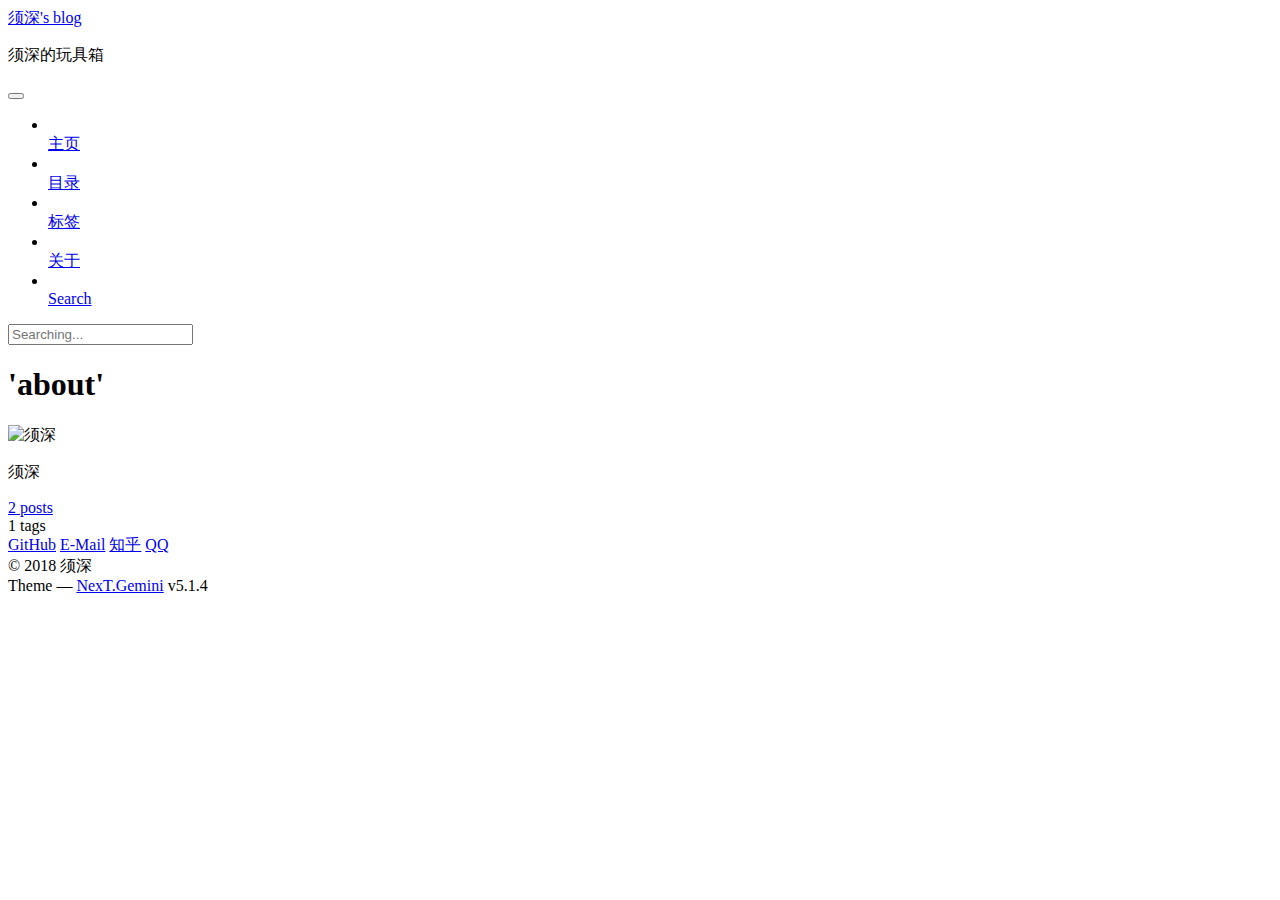
==== commit c352d45f: "Site updated: 2018-10-13 18:13:18" ====
--- a/about/index.html
+++ b/about/index.html
@@ -40,29 +40,29 @@
 
   
   
-  <link href="/lib/fancybox/source/jquery.fancybox.css?v=2.1.5" rel="stylesheet" type="text/css" />
-
-
-
-
-
-
-
-<link href="/lib/font-awesome/css/font-awesome.min.css?v=4.6.2" rel="stylesheet" type="text/css" />
-
-<link href="/css/main.css?v=5.1.4" rel="stylesheet" type="text/css" />
-
-
-  <link rel="apple-touch-icon" sizes="180x180" href="/images/apple-touch-icon-next.png?v=5.1.4">
-
-
-  <link rel="icon" type="image/png" sizes="32x32" href="/images/favicon-32x32-next.png?v=5.1.4">
-
-
-  <link rel="icon" type="image/png" sizes="16x16" href="/images/favicon-16x16-next.png?v=5.1.4">
-
-
-  <link rel="mask-icon" href="/images/logo.svg?v=5.1.4" color="#222">
+  <link href="/xushen7squ.github.me/lib/fancybox/source/jquery.fancybox.css?v=2.1.5" rel="stylesheet" type="text/css" />
+
+
+
+
+
+
+
+<link href="/xushen7squ.github.me/lib/font-awesome/css/font-awesome.min.css?v=4.6.2" rel="stylesheet" type="text/css" />
+
+<link href="/xushen7squ.github.me/css/main.css?v=5.1.4" rel="stylesheet" type="text/css" />
+
+
+  <link rel="apple-touch-icon" sizes="180x180" href="/xushen7squ.github.me/images/apple-touch-icon-next.png?v=5.1.4">
+
+
+  <link rel="icon" type="image/png" sizes="32x32" href="/xushen7squ.github.me/images/favicon-32x32-next.png?v=5.1.4">
+
+
+  <link rel="icon" type="image/png" sizes="16x16" href="/xushen7squ.github.me/images/favicon-16x16-next.png?v=5.1.4">
+
+
+  <link rel="mask-icon" href="/xushen7squ.github.me/images/logo.svg?v=5.1.4" color="#222">
 
 
 
@@ -81,7 +81,7 @@
 
 <meta property="og:type" content="website">
 <meta property="og:title" content="&#39;about&#39;">
-<meta property="og:url" content="https://xushen7squ.github.io/xushen7squ.github.me/about/index.html">
+<meta property="og:url" content="https://xushen7squ.github.io/about/index.html">
 <meta property="og:site_name" content="须深&#39;s blog">
 <meta property="og:locale" content="default">
 <meta property="og:updated_time" content="2018-10-13T05:32:44.548Z">
@@ -93,7 +93,7 @@
 <script type="text/javascript" id="hexo.configurations">
   var NexT = window.NexT || {};
   var CONFIG = {
-    root: '/',
+    root: '/xushen7squ.github.me/',
     scheme: 'Gemini',
     version: '5.1.4',
     sidebar: {"position":"left","display":"post","offset":12,"b2t":false,"scrollpercent":false,"onmobile":false},
@@ -116,7 +116,7 @@
 
 
 
-  <link rel="canonical" href="https://xushen7squ.github.io/xushen7squ.github.me/about/"/>
+  <link rel="canonical" href="https://xushen7squ.github.io/about/"/>
 
 
 
@@ -150,7 +150,7 @@
     
 
     <div class="custom-logo-site-title">
-      <a href="/"  class="brand" rel="start">
+      <a href="/xushen7squ.github.me/"  class="brand" rel="start">
         <span class="logo-line-before"><i></i></span>
         <span class="site-title">须深's blog</span>
         <span class="logo-line-after"><i></i></span>
@@ -178,7 +178,7 @@
       
         
         <li class="menu-item menu-item-主页">
-          <a href="/" rel="section">
+          <a href="/xushen7squ.github.me/" rel="section">
             
               <i class="menu-item-icon fa fa-fw fa-home"></i> <br />
             
@@ -188,7 +188,7 @@
       
         
         <li class="menu-item menu-item-目录">
-          <a href="/categories/" rel="section">
+          <a href="/xushen7squ.github.me/categories/" rel="section">
             
               <i class="menu-item-icon fa fa-fw fa-th"></i> <br />
             
@@ -198,7 +198,7 @@
       
         
         <li class="menu-item menu-item-标签">
-          <a href="/tags/" rel="section">
+          <a href="/xushen7squ.github.me/tags/" rel="section">
             
               <i class="menu-item-icon fa fa-fw fa-tags"></i> <br />
             
@@ -208,7 +208,7 @@
       
         
         <li class="menu-item menu-item-关于">
-          <a href="/about/" rel="section">
+          <a href="/xushen7squ.github.me/about/" rel="section">
             
               <i class="menu-item-icon fa fa-fw fa-user"></i> <br />
             
@@ -343,7 +343,7 @@
           <div class="site-author motion-element" itemprop="author" itemscope itemtype="http://schema.org/Person">
             
               <img class="site-author-image" itemprop="image"
-                src="/images/xushen.jpg"
+                src="/xushen7squ.github.me/images/xushen.jpg"
                 alt="须深" />
             
               <p class="site-author-name" itemprop="name">须深</p>
@@ -355,7 +355,7 @@
             
               <div class="site-state-item site-state-posts">
               
-                <a href="/archives">
+                <a href="/xushen7squ.github.me/archives">
               
                   <span class="site-state-item-count">2</span>
                   <span class="site-state-item-name">posts</span>
@@ -508,64 +508,64 @@
 
   
   
-    <script type="text/javascript" src="/lib/jquery/index.js?v=2.1.3"></script>
-  
-
-  
-  
-    <script type="text/javascript" src="/lib/fastclick/lib/fastclick.min.js?v=1.0.6"></script>
-  
-
-  
-  
-    <script type="text/javascript" src="/lib/jquery_lazyload/jquery.lazyload.js?v=1.9.7"></script>
-  
-
-  
-  
-    <script type="text/javascript" src="/lib/velocity/velocity.min.js?v=1.2.1"></script>
-  
-
-  
-  
-    <script type="text/javascript" src="/lib/velocity/velocity.ui.min.js?v=1.2.1"></script>
-  
-
-  
-  
-    <script type="text/javascript" src="/lib/fancybox/source/jquery.fancybox.pack.js?v=2.1.5"></script>
-  
-
-
-  
-
-
-  <script type="text/javascript" src="/js/src/utils.js?v=5.1.4"></script>
-
-  <script type="text/javascript" src="/js/src/motion.js?v=5.1.4"></script>
-
-
-
-  
-  
-
-
-  <script type="text/javascript" src="/js/src/affix.js?v=5.1.4"></script>
-
-  <script type="text/javascript" src="/js/src/schemes/pisces.js?v=5.1.4"></script>
-
-
-
-  
-  <script type="text/javascript" src="/js/src/scrollspy.js?v=5.1.4"></script>
-<script type="text/javascript" src="/js/src/post-details.js?v=5.1.4"></script>
-
-
-
-  
-
-
-  <script type="text/javascript" src="/js/src/bootstrap.js?v=5.1.4"></script>
+    <script type="text/javascript" src="/xushen7squ.github.me/lib/jquery/index.js?v=2.1.3"></script>
+  
+
+  
+  
+    <script type="text/javascript" src="/xushen7squ.github.me/lib/fastclick/lib/fastclick.min.js?v=1.0.6"></script>
+  
+
+  
+  
+    <script type="text/javascript" src="/xushen7squ.github.me/lib/jquery_lazyload/jquery.lazyload.js?v=1.9.7"></script>
+  
+
+  
+  
+    <script type="text/javascript" src="/xushen7squ.github.me/lib/velocity/velocity.min.js?v=1.2.1"></script>
+  
+
+  
+  
+    <script type="text/javascript" src="/xushen7squ.github.me/lib/velocity/velocity.ui.min.js?v=1.2.1"></script>
+  
+
+  
+  
+    <script type="text/javascript" src="/xushen7squ.github.me/lib/fancybox/source/jquery.fancybox.pack.js?v=2.1.5"></script>
+  
+
+
+  
+
+
+  <script type="text/javascript" src="/xushen7squ.github.me/js/src/utils.js?v=5.1.4"></script>
+
+  <script type="text/javascript" src="/xushen7squ.github.me/js/src/motion.js?v=5.1.4"></script>
+
+
+
+  
+  
+
+
+  <script type="text/javascript" src="/xushen7squ.github.me/js/src/affix.js?v=5.1.4"></script>
+
+  <script type="text/javascript" src="/xushen7squ.github.me/js/src/schemes/pisces.js?v=5.1.4"></script>
+
+
+
+  
+  <script type="text/javascript" src="/xushen7squ.github.me/js/src/scrollspy.js?v=5.1.4"></script>
+<script type="text/javascript" src="/xushen7squ.github.me/js/src/post-details.js?v=5.1.4"></script>
+
+
+
+  
+
+
+  <script type="text/javascript" src="/xushen7squ.github.me/js/src/bootstrap.js?v=5.1.4"></script>
 
 
 
@@ -652,7 +652,7 @@
     } else if (/json$/i.test(search_path)) {
       isXml = false;
     }
-    var path = "/" + search_path;
+    var path = "/xushen7squ.github.me/" + search_path;
     // monitor main search box;
 
     var onPopupClose = function (e) {
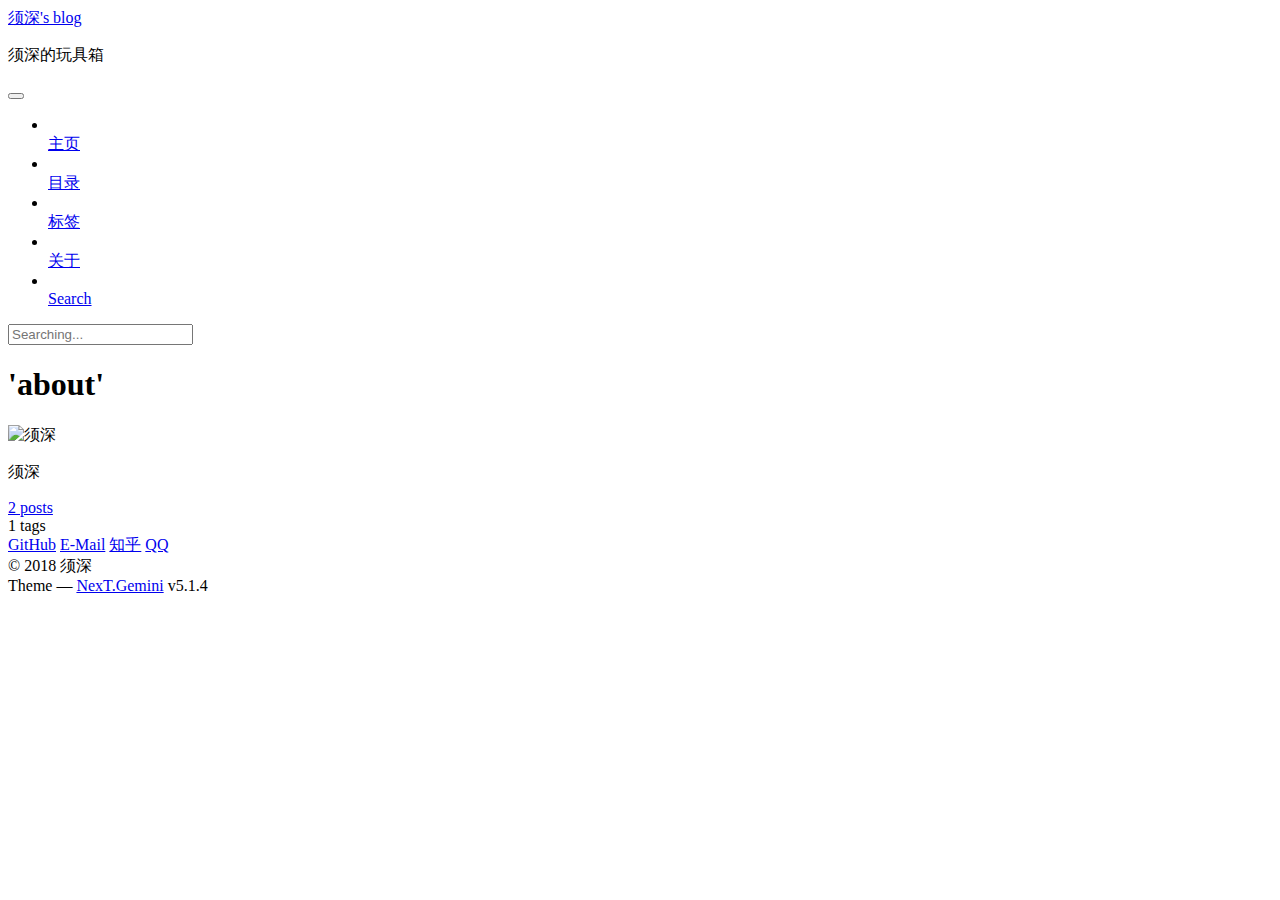
==== commit be9ae17a: "Site updated: 2018-10-13 18:31:14" ====
--- a/about/index.html
+++ b/about/index.html
@@ -611,7 +611,7 @@
       <script type="text/javascript">
       function renderGitment(){
         var gitment = new Gitmint({
-            id: window.location.pathname, 
+            id: window.location.pathname,
             owner: 'xushen7squ',
             repo: 'xushen7squ.github.me',
             
